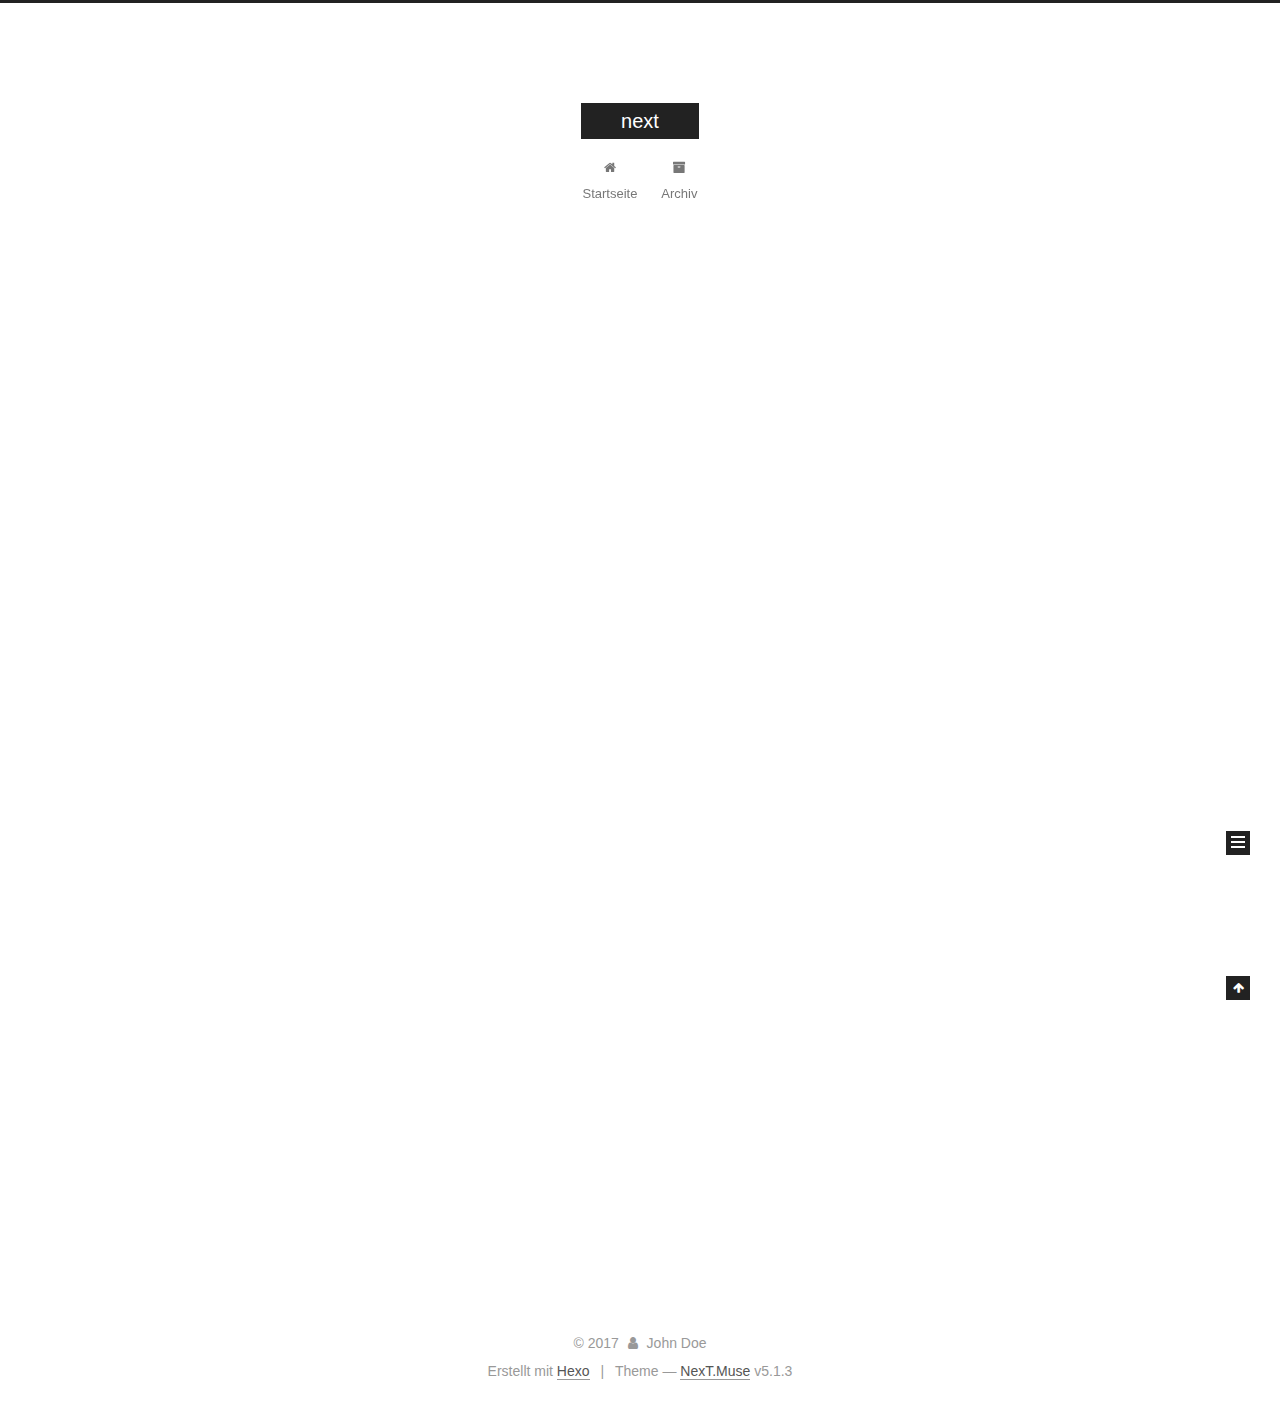
==== index.html @ 778b753e "Site updated: 2017-12-28 09:31:04" ====
<!DOCTYPE html>



  


<html class="theme-next muse use-motion" lang="">
<head>
  <meta charset="UTF-8"/>
<meta http-equiv="X-UA-Compatible" content="IE=edge" />
<meta name="viewport" content="width=device-width, initial-scale=1, maximum-scale=1"/>
<meta name="theme-color" content="#222">









<meta http-equiv="Cache-Control" content="no-transform" />
<meta http-equiv="Cache-Control" content="no-siteapp" />
















  
  
  <link href="/lib/fancybox/source/jquery.fancybox.css?v=2.1.5" rel="stylesheet" type="text/css" />







<link href="/lib/font-awesome/css/font-awesome.min.css?v=4.6.2" rel="stylesheet" type="text/css" />

<link href="/css/main.css?v=5.1.3" rel="stylesheet" type="text/css" />


  <link rel="apple-touch-icon" sizes="180x180" href="/images/apple-touch-icon-next.png?v=5.1.3">


  <link rel="icon" type="image/png" sizes="32x32" href="/images/favicon-32x32-next.png?v=5.1.3">


  <link rel="icon" type="image/png" sizes="16x16" href="/images/favicon-16x16-next.png?v=5.1.3">


  <link rel="mask-icon" href="/images/logo.svg?v=5.1.3" color="#222">





  <meta name="keywords" content="Hexo, NexT" />










<meta property="og:type" content="website">
<meta property="og:title" content="next">
<meta property="og:url" content="http://yoursite.com/index.html">
<meta property="og:site_name" content="next">
<meta name="twitter:card" content="summary">
<meta name="twitter:title" content="next">



<script type="text/javascript" id="hexo.configurations">
  var NexT = window.NexT || {};
  var CONFIG = {
    root: '/',
    scheme: 'Muse',
    version: '5.1.3',
    sidebar: {"position":"left","display":"post","offset":12,"b2t":false,"scrollpercent":false,"onmobile":false},
    fancybox: true,
    tabs: true,
    motion: {"enable":true,"async":false,"transition":{"post_block":"fadeIn","post_header":"slideDownIn","post_body":"slideDownIn","coll_header":"slideLeftIn","sidebar":"slideUpIn"}},
    duoshuo: {
      userId: '0',
      author: 'Author'
    },
    algolia: {
      applicationID: '',
      apiKey: '',
      indexName: '',
      hits: {"per_page":10},
      labels: {"input_placeholder":"Search for Posts","hits_empty":"We didn't find any results for the search: ${query}","hits_stats":"${hits} results found in ${time} ms"}
    }
  };
</script>



  <link rel="canonical" href="http://yoursite.com/"/>





  <title>next</title>
  








</head>

<body itemscope itemtype="http://schema.org/WebPage" lang="">

  
  
    
  

  <div class="container sidebar-position-left 
  page-home">
    <div class="headband"></div>

    <header id="header" class="header" itemscope itemtype="http://schema.org/WPHeader">
      <div class="header-inner"><div class="site-brand-wrapper">
  <div class="site-meta ">
    

    <div class="custom-logo-site-title">
      <a href="/"  class="brand" rel="start">
        <span class="logo-line-before"><i></i></span>
        <span class="site-title">next</span>
        <span class="logo-line-after"><i></i></span>
      </a>
    </div>
      
        <p class="site-subtitle"></p>
      
  </div>

  <div class="site-nav-toggle">
    <button>
      <span class="btn-bar"></span>
      <span class="btn-bar"></span>
      <span class="btn-bar"></span>
    </button>
  </div>
</div>

<nav class="site-nav">
  

  
    <ul id="menu" class="menu">
      
        
        <li class="menu-item menu-item-home">
          <a href="/" rel="section">
            
              <i class="menu-item-icon fa fa-fw fa-home"></i> <br />
            
            Startseite
          </a>
        </li>
      
        
        <li class="menu-item menu-item-archives">
          <a href="/archives/" rel="section">
            
              <i class="menu-item-icon fa fa-fw fa-archive"></i> <br />
            
            Archiv
          </a>
        </li>
      

      
    </ul>
  

  
</nav>



 </div>
    </header>

    <main id="main" class="main">
      <div class="main-inner">
        <div class="content-wrap">
          <div id="content" class="content">
            
  <section id="posts" class="posts-expand">
    
      

  

  
  
  

  <article class="post post-type-normal" itemscope itemtype="http://schema.org/Article">
  
  
  
  <div class="post-block">
    <link itemprop="mainEntityOfPage" href="http://yoursite.com/2017/12/27/hello-world/">

    <span hidden itemprop="author" itemscope itemtype="http://schema.org/Person">
      <meta itemprop="name" content="John Doe">
      <meta itemprop="description" content="">
      <meta itemprop="image" content="/images/avatar.gif">
    </span>

    <span hidden itemprop="publisher" itemscope itemtype="http://schema.org/Organization">
      <meta itemprop="name" content="next">
    </span>

    
      <header class="post-header">

        
        
          <h1 class="post-title" itemprop="name headline">
                
                <a class="post-title-link" href="/2017/12/27/hello-world/" itemprop="url">Hello World</a></h1>
        

        <div class="post-meta">
          <span class="post-time">
            
              <span class="post-meta-item-icon">
                <i class="fa fa-calendar-o"></i>
              </span>
              
                <span class="post-meta-item-text">Veröffentlicht am</span>
              
              <time title="Post created" itemprop="dateCreated datePublished" datetime="2017-12-27T21:03:46+08:00">
                2017-12-27
              </time>
            

            

            
          </span>

          

          
            
          

          
          

          

          

          

        </div>
      </header>
    

    
    
    
    <div class="post-body" itemprop="articleBody">

      
      

      
        
          
            <p>Welcome to <a href="https://hexo.io/" target="_blank" rel="noopener">Hexo</a>! This is your very first post. Check <a href="https://hexo.io/docs/" target="_blank" rel="noopener">documentation</a> for more info. If you get any problems when using Hexo, you can find the answer in <a href="https://hexo.io/docs/troubleshooting.html" target="_blank" rel="noopener">troubleshooting</a> or you can ask me on <a href="https://github.com/hexojs/hexo/issues" target="_blank" rel="noopener">GitHub</a>.</p>
<h2 id="Quick-Start"><a href="#Quick-Start" class="headerlink" title="Quick Start"></a>Quick Start</h2><h3 id="Create-a-new-post"><a href="#Create-a-new-post" class="headerlink" title="Create a new post"></a>Create a new post</h3><figure class="highlight bash"><table><tr><td class="gutter"><pre><span class="line">1</span><br></pre></td><td class="code"><pre><span class="line">$ hexo new <span class="string">"My New Post"</span></span><br></pre></td></tr></table></figure>
<p>More info: <a href="https://hexo.io/docs/writing.html" target="_blank" rel="noopener">Writing</a></p>
<h3 id="Run-server"><a href="#Run-server" class="headerlink" title="Run server"></a>Run server</h3><figure class="highlight bash"><table><tr><td class="gutter"><pre><span class="line">1</span><br></pre></td><td class="code"><pre><span class="line">$ hexo server</span><br></pre></td></tr></table></figure>
<p>More info: <a href="https://hexo.io/docs/server.html" target="_blank" rel="noopener">Server</a></p>
<h3 id="Generate-static-files"><a href="#Generate-static-files" class="headerlink" title="Generate static files"></a>Generate static files</h3><figure class="highlight bash"><table><tr><td class="gutter"><pre><span class="line">1</span><br></pre></td><td class="code"><pre><span class="line">$ hexo generate</span><br></pre></td></tr></table></figure>
<p>More info: <a href="https://hexo.io/docs/generating.html" target="_blank" rel="noopener">Generating</a></p>
<h3 id="Deploy-to-remote-sites"><a href="#Deploy-to-remote-sites" class="headerlink" title="Deploy to remote sites"></a>Deploy to remote sites</h3><figure class="highlight bash"><table><tr><td class="gutter"><pre><span class="line">1</span><br></pre></td><td class="code"><pre><span class="line">$ hexo deploy</span><br></pre></td></tr></table></figure>
<p>More info: <a href="https://hexo.io/docs/deployment.html" target="_blank" rel="noopener">Deployment</a></p>

          
        
      
    </div>
    
    
    

    

    

    

    <footer class="post-footer">
      

      

      

      
      
        <div class="post-eof"></div>
      
    </footer>
  </div>
  
  
  
  </article>


    
  </section>

  


          </div>
          


          

        </div>
        
          
  
  <div class="sidebar-toggle">
    <div class="sidebar-toggle-line-wrap">
      <span class="sidebar-toggle-line sidebar-toggle-line-first"></span>
      <span class="sidebar-toggle-line sidebar-toggle-line-middle"></span>
      <span class="sidebar-toggle-line sidebar-toggle-line-last"></span>
    </div>
  </div>

  <aside id="sidebar" class="sidebar">
    
    <div class="sidebar-inner">

      

      

      <section class="site-overview-wrap sidebar-panel sidebar-panel-active">
        <div class="site-overview">
          <div class="site-author motion-element" itemprop="author" itemscope itemtype="http://schema.org/Person">
            
              <p class="site-author-name" itemprop="name">John Doe</p>
              <p class="site-description motion-element" itemprop="description"></p>
          </div>

          <nav class="site-state motion-element">

            
              <div class="site-state-item site-state-posts">
              
                <a href="/archives/">
              
                  <span class="site-state-item-count">1</span>
                  <span class="site-state-item-name">Artikel</span>
                </a>
              </div>
            

            

            

          </nav>

          

          <div class="links-of-author motion-element">
            
          </div>

          
          

          
          

          

        </div>
      </section>

      

      

    </div>
  </aside>


        
      </div>
    </main>

    <footer id="footer" class="footer">
      <div class="footer-inner">
        <div class="copyright">&copy; <span itemprop="copyrightYear">2017</span>
  <span class="with-love">
    <i class="fa fa-user"></i>
  </span>
  <span class="author" itemprop="copyrightHolder">John Doe</span>

  
</div>


  <div class="powered-by">Erstellt mit  <a class="theme-link" target="_blank" href="https://hexo.io">Hexo</a></div>



  <span class="post-meta-divider">|</span>



  <div class="theme-info">Theme &mdash; <a class="theme-link" target="_blank" href="https://github.com/iissnan/hexo-theme-next">NexT.Muse</a> v5.1.3</div>




        







        
      </div>
    </footer>

    
      <div class="back-to-top">
        <i class="fa fa-arrow-up"></i>
        
      </div>
    

    

  </div>

  

<script type="text/javascript">
  if (Object.prototype.toString.call(window.Promise) !== '[object Function]') {
    window.Promise = null;
  }
</script>









  












  
  
    <script type="text/javascript" src="/lib/jquery/index.js?v=2.1.3"></script>
  

  
  
    <script type="text/javascript" src="/lib/fastclick/lib/fastclick.min.js?v=1.0.6"></script>
  

  
  
    <script type="text/javascript" src="/lib/jquery_lazyload/jquery.lazyload.js?v=1.9.7"></script>
  

  
  
    <script type="text/javascript" src="/lib/velocity/velocity.min.js?v=1.2.1"></script>
  

  
  
    <script type="text/javascript" src="/lib/velocity/velocity.ui.min.js?v=1.2.1"></script>
  

  
  
    <script type="text/javascript" src="/lib/fancybox/source/jquery.fancybox.pack.js?v=2.1.5"></script>
  


  


  <script type="text/javascript" src="/js/src/utils.js?v=5.1.3"></script>

  <script type="text/javascript" src="/js/src/motion.js?v=5.1.3"></script>



  
  

  

  


  <script type="text/javascript" src="/js/src/bootstrap.js?v=5.1.3"></script>



  


  




	





  





  












  





  

  

  

  
  

  

  

  

</body>
</html>
---- css/main.css ----
/* normalize.css v3.0.2 | MIT License | git.io/normalize */
html {
  font-family: sans-serif; /* 1 */
  -ms-text-size-adjust: 100%; /* 2 */
  -webkit-text-size-adjust: 100%; /* 2 */
}
body {
  margin: 0;
}
article,
aside,
details,
figcaption,
figure,
footer,
header,
hgroup,
main,
menu,
nav,
section,
summary {
  display: block;
}
audio,
canvas,
progress,
video {
  display: inline-block; /* 1 */
  vertical-align: baseline; /* 2 */
}
audio:not([controls]) {
  display: none;
  height: 0;
}
[hidden],
template {
  display: none;
}
a {
  background-color: transparent;
}
a:active,
a:hover {
  outline: 0;
}
abbr[title] {
  border-bottom: 1px dotted;
}
b,
strong {
  font-weight: bold;
}
dfn {
  font-style: italic;
}
h1 {
  font-size: 2em;
  margin: 0.67em 0;
}
mark {
  background: #ff0;
  color: #000;
}
small {
  font-size: 80%;
}
sub,
sup {
  font-size: 75%;
  line-height: 0;
  position: relative;
  vertical-align: baseline;
}
sup {
  top: -0.5em;
}
sub {
  bottom: -0.25em;
}
img {
  border: 0;
}
svg:not(:root) {
  overflow: hidden;
}
figure {
  margin: 1em 40px;
}
hr {
  -moz-box-sizing: content-box;
  box-sizing: content-box;
  height: 0;
}
pre {
  overflow: auto;
}
code,
kbd,
pre,
samp {
  font-family: monospace, monospace;
  font-size: 1em;
}
button,
input,
optgroup,
select,
textarea {
  color: inherit; /* 1 */
  font: inherit; /* 2 */
  margin: 0; /* 3 */
}
button {
  overflow: visible;
}
button,
select {
  text-transform: none;
}
button,
html input[type="button"],
input[type="reset"],
input[type="submit"] {
  -webkit-appearance: button; /* 2 */
  cursor: pointer; /* 3 */
}
button[disabled],
html input[disabled] {
  cursor: default;
}
button::-moz-focus-inner,
input::-moz-focus-inner {
  border: 0;
  padding: 0;
}
input {
  line-height: normal;
}
input[type="checkbox"],
input[type="radio"] {
  box-sizing: border-box; /* 1 */
  padding: 0; /* 2 */
}
input[type="number"]::-webkit-inner-spin-button,
input[type="number"]::-webkit-outer-spin-button {
  height: auto;
}
input[type="search"] {
  -webkit-appearance: textfield; /* 1 */
  -moz-box-sizing: content-box;
  -webkit-box-sizing: content-box; /* 2 */
  box-sizing: content-box;
}
input[type="search"]::-webkit-search-cancel-button,
input[type="search"]::-webkit-search-decoration {
  -webkit-appearance: none;
}
fieldset {
  border: 1px solid #c0c0c0;
  margin: 0 2px;
  padding: 0.35em 0.625em 0.75em;
}
legend {
  border: 0; /* 1 */
  padding: 0; /* 2 */
}
textarea {
  overflow: auto;
}
optgroup {
  font-weight: bold;
}
table {
  border-collapse: collapse;
  border-spacing: 0;
}
td,
th {
  padding: 0;
}
::selection {
  background: #262a30;
  color: #fff;
}
body {
  position: relative;
  font-family: 'Lato', "PingFang SC", "Microsoft YaHei", sans-serif;
  font-size: 14px;
  line-height: 2;
  color: #555;
  background: #fff;
}
@media (max-width: 767px) {
  body {
    padding-right: 0 !important;
  }
}
@media (min-width: 768px) and (max-width: 991px) {
  body {
    padding-right: 0 !important;
  }
}
@media (min-width: 1600px) {
  body {
    font-size: 16px;
  }
}
h1,
h2,
h3,
h4,
h5,
h6 {
  margin: 0;
  padding: 0;
  font-weight: bold;
  line-height: 1.5;
  font-family: 'Lato', "PingFang SC", "Microsoft YaHei", sans-serif;
}
h2,
h3,
h4,
h5,
h6 {
  margin: 20px 0 15px;
}
h1 {
  font-size: 22px;
}
@media (max-width: 767px) {
  h1 {
    font-size: 18px;
  }
}
h2 {
  font-size: 20px;
}
@media (max-width: 767px) {
  h2 {
    font-size: 16px;
  }
}
h3 {
  font-size: 18px;
}
@media (max-width: 767px) {
  h3 {
    font-size: 14px;
  }
}
h4 {
  font-size: 16px;
}
@media (max-width: 767px) {
  h4 {
    font-size: 12px;
  }
}
h5 {
  font-size: 14px;
}
@media (max-width: 767px) {
  h5 {
    font-size: 10px;
  }
}
h6 {
  font-size: 12px;
}
@media (max-width: 767px) {
  h6 {
    font-size: 8px;
  }
}
p {
  margin: 0 0 20px 0;
}
a {
  color: #555;
  text-decoration: none;
  outline: none;
  border-bottom: 1px solid #999;
  word-wrap: break-word;
}
a:hover {
  color: #222;
  border-bottom-color: #222;
}
blockquote {
  margin: 0;
  padding: 0;
}
img {
  display: block;
  margin: auto;
  max-width: 100%;
  height: auto;
}
hr {
  margin: 40px 0;
  height: 3px;
  border: none;
  background-color: #ddd;
  background-image: repeating-linear-gradient(-45deg, #fff, #fff 4px, transparent 4px, transparent 8px);
}
blockquote {
  padding: 0 15px;
  color: #666;
  border-left: 4px solid #ddd;
}
blockquote cite::before {
  content: "-";
  padding: 0 5px;
}
dt {
  font-weight: 700;
}
dd {
  margin: 0;
  padding: 0;
}
kbd {
  border: 1px solid #ccc;
  border-radius: 0.2em;
  box-shadow: 0.1em 0.1em 0.2em rgba(0,0,0,0.1);
  background-color: #f9f9f9;
  font-family: inherit;
  background-image: -webkit-linear-gradient(top, #eee, #fff, #eee);
  padding: 0.1em 0.3em;
  white-space: nowrap;
}
.text-left {
  text-align: left;
}
.text-center {
  text-align: center;
}
.text-right {
  text-align: right;
}
.text-justify {
  text-align: justify;
}
.text-nowrap {
  white-space: nowrap;
}
.text-lowercase {
  text-transform: lowercase;
}
.text-uppercase {
  text-transform: uppercase;
}
.text-capitalize {
  text-transform: capitalize;
}
.center-block {
  display: block;
  margin-left: auto;
  margin-right: auto;
}
.clearfix:before,
.clearfix:after {
  content: " ";
  display: table;
}
.clearfix:after {
  clear: both;
}
.pullquote {
  width: 45%;
}
.pullquote.left {
  float: left;
  margin-left: 5px;
  margin-right: 10px;
}
.pullquote.right {
  float: right;
  margin-left: 10px;
  margin-right: 5px;
}
.affix.affix.affix {
  position: fixed;
}
.translation {
  margin-top: -20px;
  font-size: 14px;
  color: #999;
}
.scrollbar-measure {
  width: 100px;
  height: 100px;
  overflow: scroll;
  position: absolute;
  top: -9999px;
}
.use-motion .motion-element {
  opacity: 0;
}
table {
  margin: 20px 0;
  width: 100%;
  border-collapse: collapse;
  border-spacing: 0;
  border: 1px solid #ddd;
  font-size: 14px;
  table-layout: fixed;
  word-wrap: break-all;
}
table>tbody>tr:nth-of-type(odd) {
  background-color: #f9f9f9;
}
table>tbody>tr:hover {
  background-color: #f5f5f5;
}
caption,
th,
td {
  padding: 8px;
  text-align: left;
  vertical-align: middle;
  font-weight: normal;
}
th,
td {
  border-bottom: 3px solid #ddd;
  border-right: 1px solid #eee;
}
th {
  padding-bottom: 10px;
  font-weight: 700;
}
td {
  border-bottom-width: 1px;
}
html,
body {
  height: 100%;
}
.container {
  position: relative;
  min-height: 100%;
}
.header-inner {
  margin: 0 auto;
  padding: 100px 0 70px;
  width: 700px;
}
@media (min-width: 1600px) {
  .container .header-inner {
    width: 900px;
  }
}
.main {
  padding-bottom: 150px;
}
.main-inner {
  margin: 0 auto;
  width: 700px;
}
@media (min-width: 1600px) {
  .container .main-inner {
    width: 900px;
  }
}
.footer {
  position: absolute;
  left: 0;
  bottom: 0;
  width: 100%;
  min-height: 50px;
}
.footer-inner {
  box-sizing: border-box;
  margin: 20px auto;
  width: 700px;
}
@media (min-width: 1600px) {
  .container .footer-inner {
    width: 900px;
  }
}
pre,
.highlight {
  overflow: auto;
  margin: 20px 0;
  padding: 0;
  font-size: 13px;
  color: #4d4d4c;
  background: #f7f7f7;
  line-height: 1.6;
}
pre,
code {
  font-family: consolas, Menlo, "PingFang SC", "Microsoft YaHei", monospace;
}
code {
  padding: 2px 4px;
  word-wrap: break-word;
  color: #555;
  background: #eee;
  border-radius: 3px;
  font-size: 13px;
}
pre {
  padding: 10px;
}
pre code {
  padding: 0;
  color: #4d4d4c;
  background: none;
  text-shadow: none;
}
.highlight {
  border-radius: 1px;
}
.highlight pre {
  border: none;
  margin: 0;
  padding: 10px 0;
}
.highlight table {
  margin: 0;
  width: auto;
  border: none;
}
.highlight td {
  border: none;
  padding: 0;
}
.highlight figcaption {
  font-size: 1em;
  color: #4d4d4c;
  line-height: 1em;
  margin-bottom: 1em;
}
.highlight figcaption:before,
.highlight figcaption:after {
  content: " ";
  display: table;
}
.highlight figcaption:after {
  clear: both;
}
.highlight figcaption a {
  float: right;
  color: #4d4d4c;
}
.highlight figcaption a:hover {
  border-bottom-color: #4d4d4c;
}
.highlight .gutter pre {
  padding-left: 10px;
  padding-right: 10px;
  color: #869194;
  text-align: right;
  background-color: #eff2f3;
}
.highlight .code pre {
  width: 100%;
  padding-left: 10px;
  padding-right: 10px;
  background-color: #f7f7f7;
}
.highlight .line {
  height: 20px;
}
.gutter {
  -webkit-user-select: none;
  -moz-user-select: none;
  -ms-user-select: none;
  user-select: none;
}
.gist table {
  width: auto;
}
.gist table td {
  border: none;
}
pre .deletion {
  background: #fdd;
}
pre .addition {
  background: #dfd;
}
pre .meta {
  color: #8959a8;
}
pre .comment {
  color: #8e908c;
}
pre .variable,
pre .attribute,
pre .tag,
pre .regexp,
pre .ruby .constant,
pre .xml .tag .title,
pre .xml .pi,
pre .xml .doctype,
pre .html .doctype,
pre .css .id,
pre .css .class,
pre .css .pseudo {
  color: #c82829;
}
pre .number,
pre .preprocessor,
pre .built_in,
pre .literal,
pre .params,
pre .constant,
pre .command {
  color: #f5871f;
}
pre .ruby .class .title,
pre .css .rules .attribute,
pre .string,
pre .value,
pre .inheritance,
pre .header,
pre .ruby .symbol,
pre .xml .cdata,
pre .special,
pre .number,
pre .formula {
  color: #718c00;
}
pre .title,
pre .css .hexcolor {
  color: #3e999f;
}
pre .function,
pre .python .decorator,
pre .python .title,
pre .ruby .function .title,
pre .ruby .title .keyword,
pre .perl .sub,
pre .javascript .title,
pre .coffeescript .title {
  color: #4271ae;
}
pre .keyword,
pre .javascript .function {
  color: #8959a8;
}
.full-image.full-image.full-image {
  border: none;
  max-width: 100%;
  width: auto;
  margin: 20px auto;
}
@media (min-width: 992px) {
  .full-image.full-image.full-image {
    max-width: none;
    width: 110%;
    margin: 25px -5%;
  }
}
.blockquote-center,
.page-home .post-type-quote blockquote,
.page-post-detail .post-type-quote blockquote {
  position: relative;
  margin: 40px 0;
  padding: 0;
  border-left: none;
  text-align: center;
}
.blockquote-center::before,
.page-home .post-type-quote blockquote::before,
.page-post-detail .post-type-quote blockquote::before,
.blockquote-center::after,
.page-home .post-type-quote blockquote::after,
.page-post-detail .post-type-quote blockquote::after {
  position: absolute;
  content: ' ';
  display: block;
  width: 100%;
  height: 24px;
  opacity: 0.2;
  background-repeat: no-repeat;
  background-position: 0 -6px;
  background-size: 22px 22px;
}
.blockquote-center::before,
.page-home .post-type-quote blockquote::before,
.page-post-detail .post-type-quote blockquote::before {
  top: -20px;
  background-image: url("../images/quote-l.svg");
  border-top: 1px solid #ccc;
}
.blockquote-center::after,
.page-home .post-type-quote blockquote::after,
.page-post-detail .post-type-quote blockquote::after {
  bottom: -20px;
  background-image: url("../images/quote-r.svg");
  border-bottom: 1px solid #ccc;
  background-position: 100% 8px;
}
.blockquote-center p,
.page-home .post-type-quote blockquote p,
.page-post-detail .post-type-quote blockquote p,
.blockquote-center div,
.page-home .post-type-quote blockquote div,
.page-post-detail .post-type-quote blockquote div {
  text-align: center;
}
.post .post-body .group-picture img {
  box-sizing: border-box;
  padding: 0 3px;
  border: none;
}
.post .group-picture-row {
  overflow: hidden;
  margin-top: 6px;
}
.post .group-picture-row:first-child {
  margin-top: 0;
}
.post .group-picture-column {
  float: left;
}
.page-post-detail .post-body .group-picture-column {
  float: none;
  margin-top: 10px;
  width: auto !important;
}
.page-post-detail .post-body .group-picture-column img {
  margin: 0 auto;
}
.page-archive .group-picture-container {
  overflow: hidden;
}
.page-archive .group-picture-row {
  float: left;
}
.page-archive .group-picture-row:first-child {
  margin-top: 6px;
}
.page-archive .group-picture-column {
  max-width: 150px;
  max-height: 150px;
}
.post-body .note {
  position: relative;
  padding: 15px;
  margin-bottom: 20px;
  border: 1px solid #eee;
  border-left-width: 5px;
  border-radius: 3px;
}
.post-body .note h2,
.post-body .note h3,
.post-body .note h4,
.post-body .note h5,
.post-body .note h6 {
  margin-top: 0;
  margin-bottom: 0;
  border-bottom: initial;
  padding-top: 0 !important;
}
.post-body .note p:first-child,
.post-body .note ul:first-child,
.post-body .note ol:first-child,
.post-body .note table:first-child,
.post-body .note pre:first-child,
.post-body .note blockquote:first-child {
  margin-top: 0;
}
.post-body .note p:last-child,
.post-body .note ul:last-child,
.post-body .note ol:last-child,
.post-body .note table:last-child,
.post-body .note pre:last-child,
.post-body .note blockquote:last-child {
  margin-bottom: 0;
}
.post-body .note.default {
  border-left-color: #777;
}
.post-body .note.default h2,
.post-body .note.default h3,
.post-body .note.default h4,
.post-body .note.default h5,
.post-body .note.default h6 {
  color: #777;
}
.post-body .note.primary {
  border-left-color: #6f42c1;
}
.post-body .note.primary h2,
.post-body .note.primary h3,
.post-body .note.primary h4,
.post-body .note.primary h5,
.post-body .note.primary h6 {
  color: #6f42c1;
}
.post-body .note.info {
  border-left-color: #428bca;
}
.post-body .note.info h2,
.post-body .note.info h3,
.post-body .note.info h4,
.post-body .note.info h5,
.post-body .note.info h6 {
  color: #428bca;
}
.post-body .note.success {
  border-left-color: #5cb85c;
}
.post-body .note.success h2,
.post-body .note.success h3,
.post-body .note.success h4,
.post-body .note.success h5,
.post-body .note.success h6 {
  color: #5cb85c;
}
.post-body .note.warning {
  border-left-color: #f0ad4e;
}
.post-body .note.warning h2,
.post-body .note.warning h3,
.post-body .note.warning h4,
.post-body .note.warning h5,
.post-body .note.warning h6 {
  color: #f0ad4e;
}
.post-body .note.danger {
  border-left-color: #d9534f;
}
.post-body .note.danger h2,
.post-body .note.danger h3,
.post-body .note.danger h4,
.post-body .note.danger h5,
.post-body .note.danger h6 {
  color: #d9534f;
}
.post-body .label {
  display: inline;
  padding: 0 2px;
  white-space: nowrap;
}
.post-body .label.default {
  background-color: #f0f0f0;
}
.post-body .label.primary {
  background-color: #efe6f7;
}
.post-body .label.info {
  background-color: #e5f2f8;
}
.post-body .label.success {
  background-color: #e7f4e9;
}
.post-body .label.warning {
  background-color: #fcf6e1;
}
.post-body .label.danger {
  background-color: #fae8eb;
}
.post-body .tabs {
  position: relative;
  display: block;
  margin-bottom: 20px;
  padding-top: 10px;
}
.post-body .tabs ul.nav-tabs {
  margin: 0;
  padding: 0;
  display: flex;
  margin-bottom: -1px;
}
@media (max-width: 413px) {
  .post-body .tabs ul.nav-tabs {
    display: block;
    margin-bottom: 5px;
  }
}
.post-body .tabs ul.nav-tabs li.tab {
  list-style-type: none !important;
  margin: 0 0.25em 0 0;
  border-top: 3px solid transparent;
  border-left: 1px solid transparent;
  border-right: 1px solid transparent;
}
@media (max-width: 413px) {
  .post-body .tabs ul.nav-tabs li.tab {
    margin: initial;
    border-top: 1px solid transparent;
    border-left: 3px solid transparent;
    border-right: 1px solid transparent;
    border-bottom: 1px solid transparent;
  }
}
.post-body .tabs ul.nav-tabs li.tab a {
  outline: 0;
  border-bottom: initial;
  display: block;
  line-height: 1.8em;
  padding: 0.25em 0.75em;
  transition-duration: 0.2s;
  transition-timing-function: ease-out;
  transition-delay: 0s;
}
.post-body .tabs ul.nav-tabs li.tab a i {
  width: 1.285714285714286em;
}
.post-body .tabs ul.nav-tabs li.tab.active {
  border-top: 3px solid #fc6423;
  border-left: 1px solid #ddd;
  border-right: 1px solid #ddd;
  background-color: #fff;
}
@media (max-width: 413px) {
  .post-body .tabs ul.nav-tabs li.tab.active {
    border-top: 1px solid #ddd;
    border-left: 3px solid #fc6423;
    border-right: 1px solid #ddd;
    border-bottom: 1px solid #ddd;
  }
}
.post-body .tabs ul.nav-tabs li.tab.active a {
  cursor: default;
  color: #555;
}
.post-body .tabs .tab-content {
  background-color: #fff;
}
.post-body .tabs .tab-content .tab-pane {
  border: 1px solid #ddd;
  padding: 20px 20px 0 20px;
}
.post-body .tabs .tab-content .tab-pane:not(.active) {
  display: none !important;
}
.post-body .tabs .tab-content .tab-pane.active {
  display: block !important;
}
.btn {
  display: inline-block;
  padding: 0 20px;
  font-size: 14px;
  color: #fff;
  background: #222;
  border: 2px solid #222;
  text-decoration: none;
  border-radius: 0;
  transition-property: background-color;
  transition-duration: 0.2s;
  transition-timing-function: ease-in-out;
  transition-delay: 0s;
  line-height: 2;
}
.btn:hover {
  border-color: #222;
  color: #222;
  background: #fff;
}
.btn +.btn {
  margin: 0 0 8px 8px;
}
.btn .fa-fw {
  width: 1.285714285714286em;
  text-align: left;
}
.btn-bar {
  display: block;
  width: 22px;
  height: 2px;
  background: #555;
  border-radius: 1px;
}
.btn-bar+.btn-bar {
  margin-top: 4px;
}
.pagination {
  margin: 120px 0 40px;
  text-align: center;
  border-top: 1px solid #eee;
}
.page-number-basic,
.pagination .prev,
.pagination .next,
.pagination .page-number,
.pagination .space {
  display: inline-block;
  position: relative;
  top: -1px;
  margin: 0 10px;
  padding: 0 11px;
}
@media (max-width: 767px) {
  .page-number-basic,
  .pagination .prev,
  .pagination .next,
  .pagination .page-number,
  .pagination .space {
    margin: 0 5px;
  }
}
.pagination .prev,
.pagination .next,
.pagination .page-number {
  border-bottom: 0;
  border-top: 1px solid #eee;
  transition-property: border-color;
  transition-duration: 0.2s;
  transition-timing-function: ease-in-out;
  transition-delay: 0s;
}
.pagination .prev:hover,
.pagination .next:hover,
.pagination .page-number:hover {
  border-top-color: #222;
}
.pagination .space {
  padding: 0;
  margin: 0;
}
.pagination .prev {
  margin-left: 0;
}
.pagination .next {
  margin-right: 0;
}
.pagination .page-number.current {
  color: #fff;
  background: #ccc;
  border-top-color: #ccc;
}
@media (max-width: 767px) {
  .pagination {
    border-top: none;
  }
  .pagination .prev,
  .pagination .next,
  .pagination .page-number {
    margin-bottom: 10px;
    border-top: 0;
    border-bottom: 1px solid #eee;
    padding: 0 10px;
  }
  .pagination .prev:hover,
  .pagination .next:hover,
  .pagination .page-number:hover {
    border-bottom-color: #222;
  }
}
.comments {
  margin: 60px 20px 0;
}
.tag-cloud {
  text-align: center;
}
.tag-cloud a {
  display: inline-block;
  margin: 10px;
}
.back-to-top {
  box-sizing: border-box;
  position: fixed;
  bottom: -100px;
  right: 30px;
  z-index: 1050;
  padding: 0 6px;
  width: 24px;
  background: #222;
  font-size: 12px;
  opacity: 1;
  color: #fff;
  cursor: pointer;
  text-align: center;
  -webkit-transform: translateZ(0);
  transition-property: bottom;
  transition-duration: 0.2s;
  transition-timing-function: ease-in-out;
  transition-delay: 0s;
}
@media (min-width: 768px) and (max-width: 991px) {
  .back-to-top {
    display: none !important;
  }
}
@media (max-width: 767px) {
  .back-to-top {
    display: none !important;
  }
}
.back-to-top.back-to-top-on {
  bottom: 19px;
}
.header {
  background: transparent;
}
.header-inner {
  position: relative;
}
.headband {
  height: 3px;
  background: #222;
}
.site-meta {
  margin: 0;
  text-align: center;
}
@media (max-width: 767px) {
  .site-meta {
    text-align: center;
  }
}
.brand {
  position: relative;
  display: inline-block;
  padding: 0 40px;
  color: #fff;
  background: #222;
  border-bottom: none;
}
.brand:hover {
  color: #fff;
}
.logo {
  display: inline-block;
  margin-right: 5px;
  line-height: 36px;
  vertical-align: top;
}
.site-title {
  display: inline-block;
  vertical-align: top;
  line-height: 36px;
  font-size: 20px;
  font-weight: normal;
  font-family: 'Lato', "PingFang SC", "Microsoft YaHei", sans-serif;
}
.site-subtitle {
  margin-top: 10px;
  font-size: 13px;
  color: #999;
}
.use-motion .brand {
  opacity: 0;
}
.use-motion .logo,
.use-motion .site-title,
.use-motion .site-subtitle {
  opacity: 0;
  position: relative;
  top: -10px;
}
.site-nav-toggle {
  display: none;
  position: absolute;
  top: 10px;
  left: 10px;
}
@media (max-width: 767px) {
  .site-nav-toggle {
    display: block;
  }
}
.site-nav-toggle button {
  margin-top: 2px;
  padding: 9px 10px;
  background: transparent;
  border: none;
}
@media (max-width: 767px) {
  .site-nav {
    display: none;
    margin: 0 -10px;
    padding: 0 10px;
    clear: both;
    border-top: 1px solid #ddd;
  }
}
@media (min-width: 768px) and (max-width: 991px) {
  .site-nav {
    display: block !important;
  }
}
@media (min-width: 992px) {
  .site-nav {
    display: block !important;
  }
}
.menu {
  margin-top: 20px;
  padding-left: 0;
  text-align: center;
}
.menu .menu-item {
  display: inline-block;
  margin: 0 10px;
  list-style: none;
}
@media screen and (max-width: 767px) {
  .menu .menu-item {
    margin-top: 10px;
  }
}
.menu .menu-item a {
  display: block;
  font-size: 13px;
  line-height: inherit;
  border-bottom: 1px solid transparent;
  transition-property: border-color;
  transition-duration: 0.2s;
  transition-timing-function: ease-in-out;
  transition-delay: 0s;
}
.menu .menu-item a:hover {
  border-bottom-color: #222;
}
.menu .menu-item .fa {
  margin-right: 5px;
}
.use-motion .menu-item {
  opacity: 0;
}
.post-body {
  font-family: 'Lato', "PingFang SC", "Microsoft YaHei", sans-serif;
}
@media (max-width: 767px) {
  .post-body {
    word-break: break-word;
  }
}
.post-body .fancybox img {
  display: block !important;
  margin: 0 auto;
  cursor: pointer;
  cursor: zoom-in;
  cursor: -webkit-zoom-in;
}
.post-body .image-caption,
.post-body .figure .caption {
  margin: -20px auto 15px;
  text-align: center;
  font-size: 14px;
  color: #999;
  font-weight: bold;
  line-height: 1;
}
.post-sticky-flag {
  display: inline-block;
  font-size: 16px;
  -ms-transform: rotate(30deg);
  -webkit-transform: rotate(30deg);
  -moz-transform: rotate(30deg);
  -ms-transform: rotate(30deg);
  -o-transform: rotate(30deg);
  transform: rotate(30deg);
}
.use-motion .post-block,
.use-motion .pagination,
.use-motion .comments {
  opacity: 0;
}
.use-motion .post-header {
  opacity: 0;
}
.use-motion .post-body {
  opacity: 0;
}
.use-motion .collection-title {
  opacity: 0;
}
.posts-expand {
  padding-top: 40px;
}
@media (max-width: 767px) {
  .posts-expand {
    margin: 0 20px;
  }
  .post-body pre .gutter pre {
    padding-right: 10px;
  }
  .post-body .highlight {
    margin-left: 0px;
    margin-right: 0px;
    padding: 0;
  }
  .post-body .highlight .gutter pre {
    padding-right: 10px;
  }
}
@media (min-width: 992px) {
  .posts-expand .post-body {
    text-align: justify;
  }
}
.posts-expand .post-body h2,
.posts-expand .post-body h3,
.posts-expand .post-body h4,
.posts-expand .post-body h5,
.posts-expand .post-body h6 {
  padding-top: 10px;
}
.posts-expand .post-body h2 .header-anchor,
.posts-expand .post-body h3 .header-anchor,
.posts-expand .post-body h4 .header-anchor,
.posts-expand .post-body h5 .header-anchor,
.posts-expand .post-body h6 .header-anchor {
  float: right;
  margin-left: 10px;
  color: #ccc;
  border-bottom-style: none;
  visibility: hidden;
}
.posts-expand .post-body h2 .header-anchor:hover,
.posts-expand .post-body h3 .header-anchor:hover,
.posts-expand .post-body h4 .header-anchor:hover,
.posts-expand .post-body h5 .header-anchor:hover,
.posts-expand .post-body h6 .header-anchor:hover {
  color: inherit;
}
.posts-expand .post-body h2:hover .header-anchor,
.posts-expand .post-body h3:hover .header-anchor,
.posts-expand .post-body h4:hover .header-anchor,
.posts-expand .post-body h5:hover .header-anchor,
.posts-expand .post-body h6:hover .header-anchor {
  visibility: visible;
}
.posts-expand .post-body ul li {
  list-style: circle;
}
.posts-expand .post-body img {
  box-sizing: border-box;
  margin: auto;
  padding: 3px;
  border: 1px solid #ddd;
}
.posts-expand .post-body .fancybox img {
  margin: 0 auto 25px;
}
@media (max-width: 767px) {
  .posts-collapse {
    margin: 0 20px;
  }
  .posts-collapse .post-title,
  .posts-collapse .post-meta {
    display: block;
    width: auto;
    text-align: left;
  }
}
.posts-collapse {
  position: relative;
  z-index: 1010;
  margin-left: 55px;
}
.posts-collapse::after {
  content: " ";
  position: absolute;
  top: 20px;
  left: 0;
  margin-left: -2px;
  width: 4px;
  height: 100%;
  background: #f5f5f5;
  z-index: -1;
}
@media (max-width: 767px) {
  .posts-collapse {
    margin: 0 20px;
  }
}
.posts-collapse .collection-title {
  position: relative;
  margin: 60px 0;
}
.posts-collapse .collection-title h1,
.posts-collapse .collection-title h2 {
  margin-left: 20px;
}
.posts-collapse .collection-title small {
  color: #bbb;
  margin-left: 5px;
}
.posts-collapse .collection-title::before {
  content: " ";
  position: absolute;
  left: 0;
  top: 50%;
  margin-left: -4px;
  margin-top: -4px;
  width: 8px;
  height: 8px;
  background: #bbb;
  border-radius: 50%;
}
.posts-collapse .post {
  margin: 30px 0;
}
.posts-collapse .post-header {
  position: relative;
  transition-duration: 0.2s;
  transition-timing-function: ease-in-out;
  transition-delay: 0s;
  transition-property: border;
  border-bottom: 1px dashed #ccc;
}
.posts-collapse .post-header::before {
  content: " ";
  position: absolute;
  left: 0;
  top: 12px;
  width: 6px;
  height: 6px;
  margin-left: -4px;
  background: #bbb;
  border-radius: 50%;
  border: 1px solid #fff;
  transition-duration: 0.2s;
  transition-timing-function: ease-in-out;
  transition-delay: 0s;
  transition-property: background;
}
.posts-collapse .post-header:hover {
  border-bottom-color: #666;
}
.posts-collapse .post-header:hover::before {
  background: #222;
}
.posts-collapse .post-meta {
  position: absolute;
  font-size: 12px;
  left: 20px;
  top: 5px;
}
.posts-collapse .post-comments-count {
  display: none;
}
.posts-collapse .post-title {
  margin-left: 60px;
  font-size: 16px;
  font-weight: normal;
  line-height: inherit;
}
.posts-collapse .post-title::after {
  margin-left: 3px;
  opacity: 0.6;
}
.posts-collapse .post-title a {
  color: #666;
  border-bottom: none;
}
.page-home .post-type-quote .post-header,
.page-post-detail .post-type-quote .post-header,
.page-home .post-type-quote .post-tags,
.page-post-detail .post-type-quote .post-tags {
  display: none;
}
.posts-expand .post-title {
  text-align: center;
  word-break: break-word;
  font-weight: 400;
}
.posts-expand .post-title-link {
  display: inline-block;
  position: relative;
  color: #555;
  border-bottom: none;
  line-height: 1.2;
  vertical-align: top;
}
.posts-expand .post-title-link::before {
  content: "";
  position: absolute;
  width: 100%;
  height: 2px;
  bottom: 0;
  left: 0;
  background-color: #000;
  visibility: hidden;
  -webkit-transform: scaleX(0);
  -moz-transform: scaleX(0);
  -ms-transform: scaleX(0);
  -o-transform: scaleX(0);
  transform: scaleX(0);
  transition-duration: 0.2s;
  transition-timing-function: ease-in-out;
  transition-delay: 0s;
}
.posts-expand .post-title-link:hover::before {
  visibility: visible;
  -webkit-transform: scaleX(1);
  -moz-transform: scaleX(1);
  -ms-transform: scaleX(1);
  -o-transform: scaleX(1);
  transform: scaleX(1);
}
.posts-expand .post-title-link .fa {
  font-size: 16px;
}
.posts-expand .post-meta {
  margin: 3px 0 60px 0;
  color: #999;
  font-family: 'Lato', "PingFang SC", "Microsoft YaHei", sans-serif;
  font-size: 12px;
  text-align: center;
}
.posts-expand .post-meta .post-category-list {
  display: inline-block;
  margin: 0;
  padding: 3px;
}
.posts-expand .post-meta .post-category-list-link {
  color: #999;
}
.posts-expand .post-meta .post-description {
  font-size: 14px;
  margin-top: 2px;
}
.post-meta-divider {
  margin: 0 0.5em;
}
.post-meta-item-icon {
  margin-right: 3px;
}
@media (min-width: 768px) and (max-width: 991px) {
  .post-meta-item-icon {
    display: inline-block;
  }
}
@media (max-width: 767px) {
  .post-meta-item-icon {
    display: inline-block;
  }
}
@media (min-width: 768px) and (max-width: 991px) {
  .post-meta-item-text {
    display: none;
  }
}
@media (max-width: 767px) {
  .post-meta-item-text {
    display: none;
  }
}
@media (max-width: 767px) {
  .posts-expand .post-comments-count {
    display: none;
  }
}
.post-button {
  margin-top: 40px;
}
.posts-expand .post-tags {
  margin-top: 40px;
  text-align: center;
}
.posts-expand .post-tags a {
  display: inline-block;
  margin-right: 10px;
  font-size: 13px;
}
.post-nav {
  display: table;
  margin-top: 15px;
  width: 100%;
  border-top: 1px solid #eee;
}
.post-nav-divider {
  display: table-cell;
  width: 10%;
}
.post-nav-item {
  display: table-cell;
  padding: 10px 0 0 0;
  width: 45%;
  vertical-align: top;
}
.post-nav-item a {
  position: relative;
  display: block;
  line-height: 25px;
  font-size: 14px;
  color: #555;
  border-bottom: none;
}
.post-nav-item a:hover {
  color: #222;
  border-bottom: none;
}
.post-nav-item a:active {
  top: 2px;
}
.post-nav-item .fa {
  position: absolute;
  top: 8px;
  left: 0;
  font-size: 12px;
}
.post-nav-next a {
  padding-left: 15px;
}
.post-nav-prev {
  text-align: right;
}
.post-nav-prev a {
  padding-right: 15px;
}
.post-nav-prev .fa {
  right: 0;
  left: auto;
}
.posts-expand .post-eof {
  display: block;
  margin: 80px auto 60px;
  width: 8%;
  height: 1px;
  background: #ccc;
  text-align: center;
}
.post:last-child .post-eof.post-eof.post-eof {
  display: none;
}
.post-gallery {
  display: table;
  table-layout: fixed;
  width: 100%;
  border-collapse: separate;
}
.post-gallery-row {
  display: table-row;
}
.post-gallery .post-gallery-img {
  display: table-cell;
  text-align: center;
  vertical-align: middle;
  border: none;
}
.post-gallery .post-gallery-img img {
  max-width: 100%;
  max-height: 100%;
  border: none;
}
.fancybox-close,
.fancybox-close:hover {
  border: none;
}
.rtl.post-body p,
.rtl.post-body a,
.rtl.post-body h1,
.rtl.post-body h2,
.rtl.post-body h3,
.rtl.post-body h4,
.rtl.post-body h5,
.rtl.post-body h6,
.rtl.post-body li,
.rtl.post-body ul,
.rtl.post-body ol {
  direction: rtl;
  font-family: UKIJ Ekran;
}
.rtl.post-title {
  font-family: UKIJ Ekran;
}
.sidebar {
  position: fixed;
  right: 0;
  top: 0;
  bottom: 0;
  width: 0;
  z-index: 1040;
  box-shadow: inset 0 2px 6px #000;
  background: #222;
  -webkit-transform: translateZ(0);
}
.sidebar a {
  color: #999;
  border-bottom-color: #555;
}
.sidebar a:hover {
  color: #eee;
}
@media (min-width: 768px) and (max-width: 991px) {
  .sidebar {
    display: none !important;
  }
}
@media (max-width: 767px) {
  .sidebar {
    display: none !important;
  }
}
.sidebar-inner {
  position: relative;
  padding: 20px 10px;
  color: #999;
  text-align: center;
}
.site-overview-wrap {
  overflow: hidden;
}
.site-overview {
  overflow-y: auto;
  overflow-x: hidden;
}
.sidebar-toggle {
  position: fixed;
  right: 30px;
  bottom: 45px;
  width: 14px;
  height: 14px;
  padding: 5px;
  background: #222;
  line-height: 0;
  z-index: 1050;
  cursor: pointer;
  -webkit-transform: translateZ(0);
}
@media (min-width: 768px) and (max-width: 991px) {
  .sidebar-toggle {
    display: none !important;
  }
}
@media (max-width: 767px) {
  .sidebar-toggle {
    display: none !important;
  }
}
.sidebar-toggle-line {
  position: relative;
  display: inline-block;
  vertical-align: top;
  height: 2px;
  width: 100%;
  background: #fff;
  margin-top: 3px;
}
.sidebar-toggle-line:first-child {
  margin-top: 0;
}
.site-author-image {
  display: block;
  margin: 0 auto;
  padding: 2px;
  max-width: 96px;
  height: auto;
  border: 2px solid #333;
}
.site-author-name {
  margin: 5px 0 0;
  text-align: center;
  color: #f5f5f5;
  font-weight: normal;
}
.site-description {
  margin-top: 5px;
  text-align: center;
  font-size: 14px;
  color: #999;
}
.site-state {
  overflow: hidden;
  line-height: 1.4;
  white-space: nowrap;
  text-align: center;
}
.site-state-item {
  display: inline-block;
  padding: 0 15px;
  border-left: 1px solid #333;
}
.site-state-item:first-child {
  border-left: none;
}
.site-state-item a {
  border-bottom: none;
}
.site-state-item-count {
  display: block;
  text-align: center;
  color: inherit;
  font-weight: 600;
  font-size: 18px;
}
.site-state-item-name {
  font-size: 13px;
  color: inherit;
}
.feed-link {
  margin-top: 20px;
}
.feed-link a {
  display: inline-block;
  padding: 0 15px;
  color: #fc6423;
  border: 1px solid #fc6423;
  border-radius: 4px;
}
.feed-link a i {
  color: #fc6423;
  font-size: 14px;
}
.feed-link a:hover {
  color: #fff;
  background: #fc6423;
}
.feed-link a:hover i {
  color: #fff;
}
.links-of-author {
  margin-top: 20px;
}
.links-of-author a {
  display: inline-block;
  vertical-align: middle;
  margin-right: 10px;
  margin-bottom: 10px;
  border-bottom-color: #555;
  font-size: 13px;
}
.links-of-author a:before {
  display: inline-block;
  vertical-align: middle;
  margin-right: 3px;
  content: " ";
  width: 4px;
  height: 4px;
  border-radius: 50%;
  background: #9d0442;
}
.links-of-blogroll {
  font-size: 13px;
}
.links-of-blogroll-title {
  margin-top: 20px;
  font-size: 14px;
  font-weight: 600;
}
.links-of-blogroll-list {
  margin: 0;
  padding: 0;
  list-style: none;
}
.links-of-blogroll-item {
  padding: 2px 10px;
}
.links-of-blogroll-item a {
  max-width: 280px;
  box-sizing: border-box;
  display: inline-block;
  overflow: hidden;
  white-space: nowrap;
  text-overflow: ellipsis;
}
.sidebar-nav {
  margin: 0 0 20px;
  padding-left: 0;
}
.sidebar-nav li {
  display: inline-block;
  cursor: pointer;
  border-bottom: 1px solid transparent;
  font-size: 14px;
  color: #555;
}
.sidebar-nav li:hover {
  color: #f5f5f5;
}
.page-post-detail .sidebar-nav-toc {
  padding: 0 5px;
}
.page-post-detail .sidebar-nav-overview {
  margin-left: 10px;
}
.sidebar-nav .sidebar-nav-active {
  color: #87daff;
  border-bottom-color: #87daff;
}
.sidebar-nav .sidebar-nav-active:hover {
  color: #87daff;
}
.sidebar-panel {
  display: none;
}
.sidebar-panel-active {
  display: block;
}
.post-toc-empty {
  font-size: 14px;
  color: #666;
}
.post-toc-wrap {
  overflow: hidden;
}
.post-toc {
  overflow: auto;
}
.post-toc ol {
  margin: 0;
  padding: 0 2px 5px 10px;
  text-align: left;
  list-style: none;
  font-size: 14px;
}
.post-toc ol > ol {
  padding-left: 0;
}
.post-toc ol a {
  transition-duration: 0.2s;
  transition-timing-function: ease-in-out;
  transition-delay: 0s;
  transition-property: all;
  color: #999;
  border-bottom-color: #555;
}
.post-toc ol a:hover {
  color: #ccc;
  border-bottom-color: #ccc;
}
.post-toc .nav-item {
  overflow: hidden;
  text-overflow: ellipsis;
  white-space: nowrap;
  line-height: 1.8;
}
.post-toc .nav .nav-child {
  display: none;
}
.post-toc .nav .active > .nav-child {
  display: block;
}
.post-toc .nav .active-current > .nav-child {
  display: block;
}
.post-toc .nav .active-current > .nav-child > .nav-item {
  display: block;
}
.post-toc .nav .active > a {
  color: #87daff;
  border-bottom-color: #87daff;
}
.post-toc .nav .active-current > a {
  color: #87daff;
}
.post-toc .nav .active-current > a:hover {
  color: #87daff;
}
.footer {
  font-size: 14px;
  color: #999;
}
.footer img {
  border: none;
}
.footer-inner {
  text-align: center;
}
.with-love {
  display: inline-block;
  margin: 0 5px;
}
.powered-by,
.theme-info {
  display: inline-block;
}
.cc-license {
  margin-top: 10px;
  text-align: center;
}
.cc-license .cc-opacity {
  opacity: 0.7;
  border-bottom: none;
}
.cc-license .cc-opacity:hover {
  opacity: 0.9;
}
.cc-license img {
  display: inline-block;
}
.theme-next #ds-thread #ds-reset {
  color: #555;
}
.theme-next #ds-thread #ds-reset .ds-replybox {
  margin-bottom: 30px;
}
.theme-next #ds-thread #ds-reset .ds-replybox .ds-avatar,
.theme-next #ds-reset .ds-avatar img {
  box-shadow: none;
}
.theme-next #ds-thread #ds-reset .ds-textarea-wrapper {
  border-color: #c7d4e1;
  background: none;
  border-top-right-radius: 3px;
  border-top-left-radius: 3px;
}
.theme-next #ds-thread #ds-reset .ds-textarea-wrapper textarea {
  height: 60px;
}
.theme-next #ds-reset .ds-rounded-top {
  border-radius: 0;
}
.theme-next #ds-thread #ds-reset .ds-post-toolbar {
  box-sizing: border-box;
  border: 1px solid #c7d4e1;
  background: #f6f8fa;
}
.theme-next #ds-thread #ds-reset .ds-post-options {
  height: 40px;
  border: none;
  background: none;
}
.theme-next #ds-thread #ds-reset .ds-toolbar-buttons {
  top: 11px;
}
.theme-next #ds-thread #ds-reset .ds-sync {
  top: 5px;
}
.theme-next #ds-thread #ds-reset .ds-post-button {
  top: 4px;
  right: 5px;
  width: 90px;
  height: 30px;
  border: 1px solid #c5ced7;
  border-radius: 3px;
  background-image: linear-gradient(#fbfbfc, #f5f7f9);
  color: #60676d;
}
.theme-next #ds-thread #ds-reset .ds-post-button:hover {
  background-position: 0 -30px;
  color: #60676d;
}
.theme-next #ds-thread #ds-reset .ds-comments-info {
  padding: 10px 0;
}
.theme-next #ds-thread #ds-reset .ds-sort {
  display: none;
}
.theme-next #ds-thread #ds-reset li.ds-tab a.ds-current {
  border: none;
  background: #f6f8fa;
  color: #60676d;
}
.theme-next #ds-thread #ds-reset li.ds-tab a.ds-current:hover {
  background-color: #e9f0f7;
  color: #60676d;
}
.theme-next #ds-thread #ds-reset li.ds-tab a {
  border-radius: 2px;
  padding: 5px;
}
.theme-next #ds-thread #ds-reset .ds-login-buttons p {
  color: #999;
  line-height: 36px;
}
.theme-next #ds-thread #ds-reset .ds-login-buttons .ds-service-list li {
  height: 28px;
}
.theme-next #ds-thread #ds-reset .ds-service-list a {
  background: none;
  padding: 5px;
  border: 1px solid;
  border-radius: 3px;
  text-align: center;
}
.theme-next #ds-thread #ds-reset .ds-service-list a:hover {
  color: #fff;
  background: #666;
}
.theme-next #ds-thread #ds-reset .ds-service-list .ds-weibo {
  color: #fc9b00;
  border-color: #fc9b00;
}
.theme-next #ds-thread #ds-reset .ds-service-list .ds-weibo:hover {
  background: #fc9b00;
}
.theme-next #ds-thread #ds-reset .ds-service-list .ds-qq {
  color: #60a3ec;
  border-color: #60a3ec;
}
.theme-next #ds-thread #ds-reset .ds-service-list .ds-qq:hover {
  background: #60a3ec;
}
.theme-next #ds-thread #ds-reset .ds-service-list .ds-renren {
  color: #2e7ac4;
  border-color: #2e7ac4;
}
.theme-next #ds-thread #ds-reset .ds-service-list .ds-renren:hover {
  background: #2e7ac4;
}
.theme-next #ds-thread #ds-reset .ds-service-list .ds-douban {
  color: #37994c;
  border-color: #37994c;
}
.theme-next #ds-thread #ds-reset .ds-service-list .ds-douban:hover {
  background: #37994c;
}
.theme-next #ds-thread #ds-reset .ds-service-list .ds-kaixin {
  color: #fef20d;
  border-color: #fef20d;
}
.theme-next #ds-thread #ds-reset .ds-service-list .ds-kaixin:hover {
  background: #fef20d;
}
.theme-next #ds-thread #ds-reset .ds-service-list .ds-netease {
  color: #f00;
  border-color: #f00;
}
.theme-next #ds-thread #ds-reset .ds-service-list .ds-netease:hover {
  background: #f00;
}
.theme-next #ds-thread #ds-reset .ds-service-list .ds-sohu {
  color: #ffcb05;
  border-color: #ffcb05;
}
.theme-next #ds-thread #ds-reset .ds-service-list .ds-sohu:hover {
  background: #ffcb05;
}
.theme-next #ds-thread #ds-reset .ds-service-list .ds-baidu {
  color: #2831e0;
  border-color: #2831e0;
}
.theme-next #ds-thread #ds-reset .ds-service-list .ds-baidu:hover {
  background: #2831e0;
}
.theme-next #ds-thread #ds-reset .ds-service-list .ds-google {
  color: #166bec;
  border-color: #166bec;
}
.theme-next #ds-thread #ds-reset .ds-service-list .ds-google:hover {
  background: #166bec;
}
.theme-next #ds-thread #ds-reset .ds-service-list .ds-weixin {
  color: #00ce0d;
  border-color: #00ce0d;
}
.theme-next #ds-thread #ds-reset .ds-service-list .ds-weixin:hover {
  background: #00ce0d;
}
.theme-next #ds-thread #ds-reset .ds-service-list .ds-more-services {
  border: none;
}
.theme-next #ds-thread #ds-reset .ds-service-list .ds-more-services:hover {
  background: none;
}
.theme-next #ds-reset .duoshuo-ua-admin {
  display: inline-block;
  color: #f00;
}
.theme-next #ds-reset .duoshuo-ua-platform,
.theme-next #ds-reset .duoshuo-ua-browser {
  color: #ccc;
}
.theme-next #ds-reset .duoshuo-ua-platform .fa,
.theme-next #ds-reset .duoshuo-ua-browser .fa {
  display: inline-block;
  margin-right: 3px;
}
.theme-next #ds-reset .duoshuo-ua-separator {
  display: inline-block;
  margin-left: 5px;
}
.theme-next .this_ua {
  background-color: #ccc !important;
  border-radius: 4px;
  padding: 0 5px !important;
  margin: 1px 1px !important;
  border: 1px solid #bbb !important;
  color: #fff;
  display: inline-block !important;
}
.theme-next .this_ua.admin {
  background-color: #d9534f !important;
  border-color: #d9534f !important;
}
.theme-next .this_ua.platform.iOS,
.theme-next .this_ua.platform.Mac,
.theme-next .this_ua.platform.Windows {
  background-color: #39b3d7 !important;
  border-color: #46b8da !important;
}
.theme-next .this_ua.platform.Linux {
  background-color: #3a3a3a !important;
  border-color: #1f1f1f !important;
}
.theme-next .this_ua.platform.Android {
  background-color: #00c47d !important;
  border-color: #01b171 !important;
}
.theme-next .this_ua.browser.Mobile,
.theme-next .this_ua.browser.Chrome {
  background-color: #5cb85c !important;
  border-color: #4cae4c !important;
}
.theme-next .this_ua.browser.Firefox {
  background-color: #f0ad4e !important;
  border-color: #eea236 !important;
}
.theme-next .this_ua.browser.Maxthon,
.theme-next .this_ua.browser.IE {
  background-color: #428bca !important;
  border-color: #357ebd !important;
}
.theme-next .this_ua.browser.baidu,
.theme-next .this_ua.browser.UCBrowser,
.theme-next .this_ua.browser.Opera {
  background-color: #d9534f !important;
  border-color: #d43f3a !important;
}
.theme-next .this_ua.browser.Android,
.theme-next .this_ua.browser.QQBrowser {
  background-color: #78ace9 !important;
  border-color: #4cae4c !important;
}
.post-spread {
  margin-top: 20px;
  text-align: center;
}
.jiathis_style {
  display: inline-block;
}
.jiathis_style a {
  border: none;
}
.fa {
  font-family: FontAwesome !important;
}
.post-spread {
  margin-top: 20px;
  text-align: center;
}
.bdshare-slide-button-box a {
  border: none;
}
.bdsharebuttonbox {
  display: inline-block;
}
.bdsharebuttonbox a {
  border: none;
}
.local-search-pop-overlay {
  position: fixed;
  width: 100%;
  height: 100%;
  top: 0;
  left: 0;
  z-index: 2080;
  background-color: rgba(0,0,0,0.3);
}
.local-search-popup {
  display: none;
  position: fixed;
  top: 10%;
  left: 50%;
  margin-left: -350px;
  width: 700px;
  height: 80%;
  padding: 0;
  background: #fff;
  color: #333;
  z-index: 9999;
  border-radius: 5px;
}
@media (max-width: 767px) {
  .local-search-popup {
    padding: 0;
    top: 0;
    left: 0;
    margin: 0;
    width: 100%;
    height: 100%;
    border-radius: 0;
  }
}
.local-search-popup ul.search-result-list {
  padding: 0;
  margin: 0 5px;
}
.local-search-popup p.search-result {
  border-bottom: 1px dashed #ccc;
  padding: 5px 0;
}
.local-search-popup a.search-result-title {
  font-weight: bold;
  font-size: 16px;
}
.local-search-popup .search-keyword {
  border-bottom: 1px dashed #f00;
  font-weight: bold;
  color: #f00;
}
.local-search-popup .local-search-header {
  padding: 5px;
  height: 36px;
  background: #f5f5f5;
  border-top-left-radius: 5px;
  border-top-right-radius: 5px;
}
.local-search-popup #local-search-result {
  overflow: auto;
  position: relative;
  padding: 5px 25px;
  height: calc(100% - 55px);
}
.local-search-popup .local-search-input-wrapper {
  display: inline-block;
  width: calc(100% - 90px);
  height: 36px;
  line-height: 36px;
  padding: 0 5px;
}
.local-search-popup .local-search-input-wrapper input {
  padding: 8px 0;
  height: 20px;
  display: block;
  width: 100%;
  outline: none;
  border: none;
  background: transparent;
  vertical-align: middle;
}
.local-search-popup .search-icon,
.local-search-popup .popup-btn-close {
  display: inline-block;
  font-size: 18px;
  color: #999;
  height: 36px;
  width: 18px;
  padding-left: 10px;
  padding-right: 10px;
}
.local-search-popup .search-icon {
  float: left;
}
.local-search-popup .popup-btn-close {
  border-left: 1px solid #eee;
  float: right;
  cursor: pointer;
}
.local-search-popup #no-result {
  position: absolute;
  left: 50%;
  top: 50%;
  -webkit-transform: translate(-50%, -50%);
  -webkit-transform: translate(-50%, -50%);
  -moz-transform: translate(-50%, -50%);
  -ms-transform: translate(-50%, -50%);
  -o-transform: translate(-50%, -50%);
  transform: translate(-50%, -50%);
  color: #ccc;
}
.site-uv,
.site-pv,
.page-pv {
  display: inline-block;
}
.site-uv .busuanzi-value,
.site-pv .busuanzi-value,
.page-pv .busuanzi-value {
  margin: 0 5px;
}
.site-uv {
  margin-right: 10px;
}
.site-uv::after {
  content: "|";
  padding-left: 10px;
}
.page-archive .archive-page-counter {
  position: relative;
  top: 3px;
  left: 20px;
}
@media (max-width: 767px) {
  .page-archive .archive-page-counter {
    top: 5px;
  }
}
.page-archive .posts-collapse .archive-move-on {
  position: absolute;
  top: 11px;
  left: 0;
  margin-left: -6px;
  width: 10px;
  height: 10px;
  opacity: 0.5;
  background: #555;
  border: 1px solid #fff;
  border-radius: 50%;
}
.category-all-page .category-all-title {
  text-align: center;
}
.category-all-page .category-all {
  margin-top: 20px;
}
.category-all-page .category-list {
  margin: 0;
  padding: 0;
  list-style: none;
}
.category-all-page .category-list-item {
  margin: 5px 10px;
}
.category-all-page .category-list-count {
  color: #bbb;
}
.category-all-page .category-list-count:before {
  display: inline;
  content: " (";
}
.category-all-page .category-list-count:after {
  display: inline;
  content: ") ";
}
.category-all-page .category-list-child {
  padding-left: 10px;
}
#schedule ul#event-list {
  padding-left: 30px;
}
#schedule ul#event-list hr {
  margin: 20px 0 45px 0 !important;
  background: #222;
}
#schedule ul#event-list hr:after {
  display: inline-block;
  content: 'NOW';
  background: #222;
  color: #fff;
  font-weight: bold;
  text-align: right;
  padding: 0 5px;
}
#schedule ul#event-list li.event {
  margin: 20px 0px;
  background: #f9f9f9;
  padding-left: 10px;
  min-height: 40px;
}
#schedule ul#event-list li.event h2.event-summary {
  margin: 0;
  padding-bottom: 3px;
}
#schedule ul#event-list li.event h2.event-summary:before {
  display: inline-block;
  font-family: FontAwesome;
  font-size: 8px;
  content: '\f111';
  vertical-align: middle;
  margin-right: 25px;
  color: #bbb;
}
#schedule ul#event-list li.event span.event-relative-time {
  display: inline-block;
  font-size: 12px;
  font-weight: 400;
  padding-left: 12px;
  color: #bbb;
}
#schedule ul#event-list li.event span.event-details {
  display: block;
  color: #bbb;
  margin-left: 56px;
  padding-top: 3px;
  padding-bottom: 6px;
  text-indent: -24px;
  line-height: 18px;
}
#schedule ul#event-list li.event span.event-details:before {
  text-indent: 0;
  display: inline-block;
  width: 14px;
  font-family: FontAwesome;
  text-align: center;
  margin-right: 9px;
  color: #bbb;
}
#schedule ul#event-list li.event span.event-details.event-location:before {
  content: '\f041';
}
#schedule ul#event-list li.event span.event-details.event-duration:before {
  content: '\f017';
}
#schedule ul#event-list li.event-past {
  background: #fcfcfc;
}
#schedule ul#event-list li.event-past > * {
  opacity: 0.6;
}
#schedule ul#event-list li.event-past h2.event-summary {
  color: #bbb;
}
#schedule ul#event-list li.event-past h2.event-summary:before {
  color: #dfdfdf;
}
#schedule ul#event-list li.event-now {
  background: #222;
  color: #fff;
  padding: 15px 0 15px 10px;
}
#schedule ul#event-list li.event-now h2.event-summary:before {
  -webkit-transform: scale(1.2);
  -moz-transform: scale(1.2);
  -ms-transform: scale(1.2);
  -o-transform: scale(1.2);
  transform: scale(1.2);
  color: #fff;
  animation: dot-flash 1s alternate infinite ease-in-out;
}
#schedule ul#event-list li.event-now * {
  color: #fff !important;
}
@-moz-keyframes dot-flash {
  from {
    opacity: 1;
    -webkit-transform: scale(1.1);
    -moz-transform: scale(1.1);
    -ms-transform: scale(1.1);
    -o-transform: scale(1.1);
    transform: scale(1.1);
  }
  to {
    opacity: 0;
    -webkit-transform: scale(1);
    -moz-transform: scale(1);
    -ms-transform: scale(1);
    -o-transform: scale(1);
    transform: scale(1);
  }
}
@-webkit-keyframes dot-flash {
  from {
    opacity: 1;
    -webkit-transform: scale(1.1);
    -moz-transform: scale(1.1);
    -ms-transform: scale(1.1);
    -o-transform: scale(1.1);
    transform: scale(1.1);
  }
  to {
    opacity: 0;
    -webkit-transform: scale(1);
    -moz-transform: scale(1);
    -ms-transform: scale(1);
    -o-transform: scale(1);
    transform: scale(1);
  }
}
@-o-keyframes dot-flash {
  from {
    opacity: 1;
    -webkit-transform: scale(1.1);
    -moz-transform: scale(1.1);
    -ms-transform: scale(1.1);
    -o-transform: scale(1.1);
    transform: scale(1.1);
  }
  to {
    opacity: 0;
    -webkit-transform: scale(1);
    -moz-transform: scale(1);
    -ms-transform: scale(1);
    -o-transform: scale(1);
    transform: scale(1);
  }
}
@keyframes dot-flash {
  from {
    opacity: 1;
    -webkit-transform: scale(1.1);
    -moz-transform: scale(1.1);
    -ms-transform: scale(1.1);
    -o-transform: scale(1.1);
    transform: scale(1.1);
  }
  to {
    opacity: 0;
    -webkit-transform: scale(1);
    -moz-transform: scale(1);
    -ms-transform: scale(1);
    -o-transform: scale(1);
    transform: scale(1);
  }
}
.page-post-detail .sidebar-toggle-line {
  background: #87daff;
}
.page-post-detail .comments {
  overflow: hidden;
}
@media (max-width: 767px) {
  .header-inner,
  .container .main-inner,
  .footer-inner {
    width: auto;
  }
}
embed {
  display: block;
  margin: 0px auto 25px auto;
}
.custom-logo .site-meta-headline {
  text-align: center;
}
.custom-logo .brand {
  background: none;
}
.custom-logo .site-title {
  margin: 10px auto 0;
  font-size: 24px;
  color: #222;
}
.custom-logo .site-title a {
  border: none;
}
.custom-logo-image {
  margin: 0 auto;
  padding: 5px;
  max-width: 150px;
  background: #fff;
}
@media (max-width: 767px) {
  .site-nav {
    position: absolute;
    left: 0;
    top: 52px;
    margin: 0;
    width: 100%;
    padding: 0;
    background: #fff;
    border-bottom: 1px solid #ddd;
    z-index: 1050;
  }
}
@media (max-width: 767px) {
  .menu {
    text-align: left;
  }
}
@media (max-width: 767px) {
  .menu .menu-item {
    display: block;
    margin: 0 10px;
    vertical-align: top;
  }
}
@media (max-width: 767px) {
  .menu .menu-item br {
    display: none;
  }
}
@media (max-width: 767px) {
  .menu .menu-item a {
    padding: 5px 10px;
  }
}
.menu .menu-item .fa {
  margin-right: 0;
}
.site-search form {
  display: none;
}
.links-of-blogroll-inline .links-of-blogroll-item {
  display: inline-block;
}
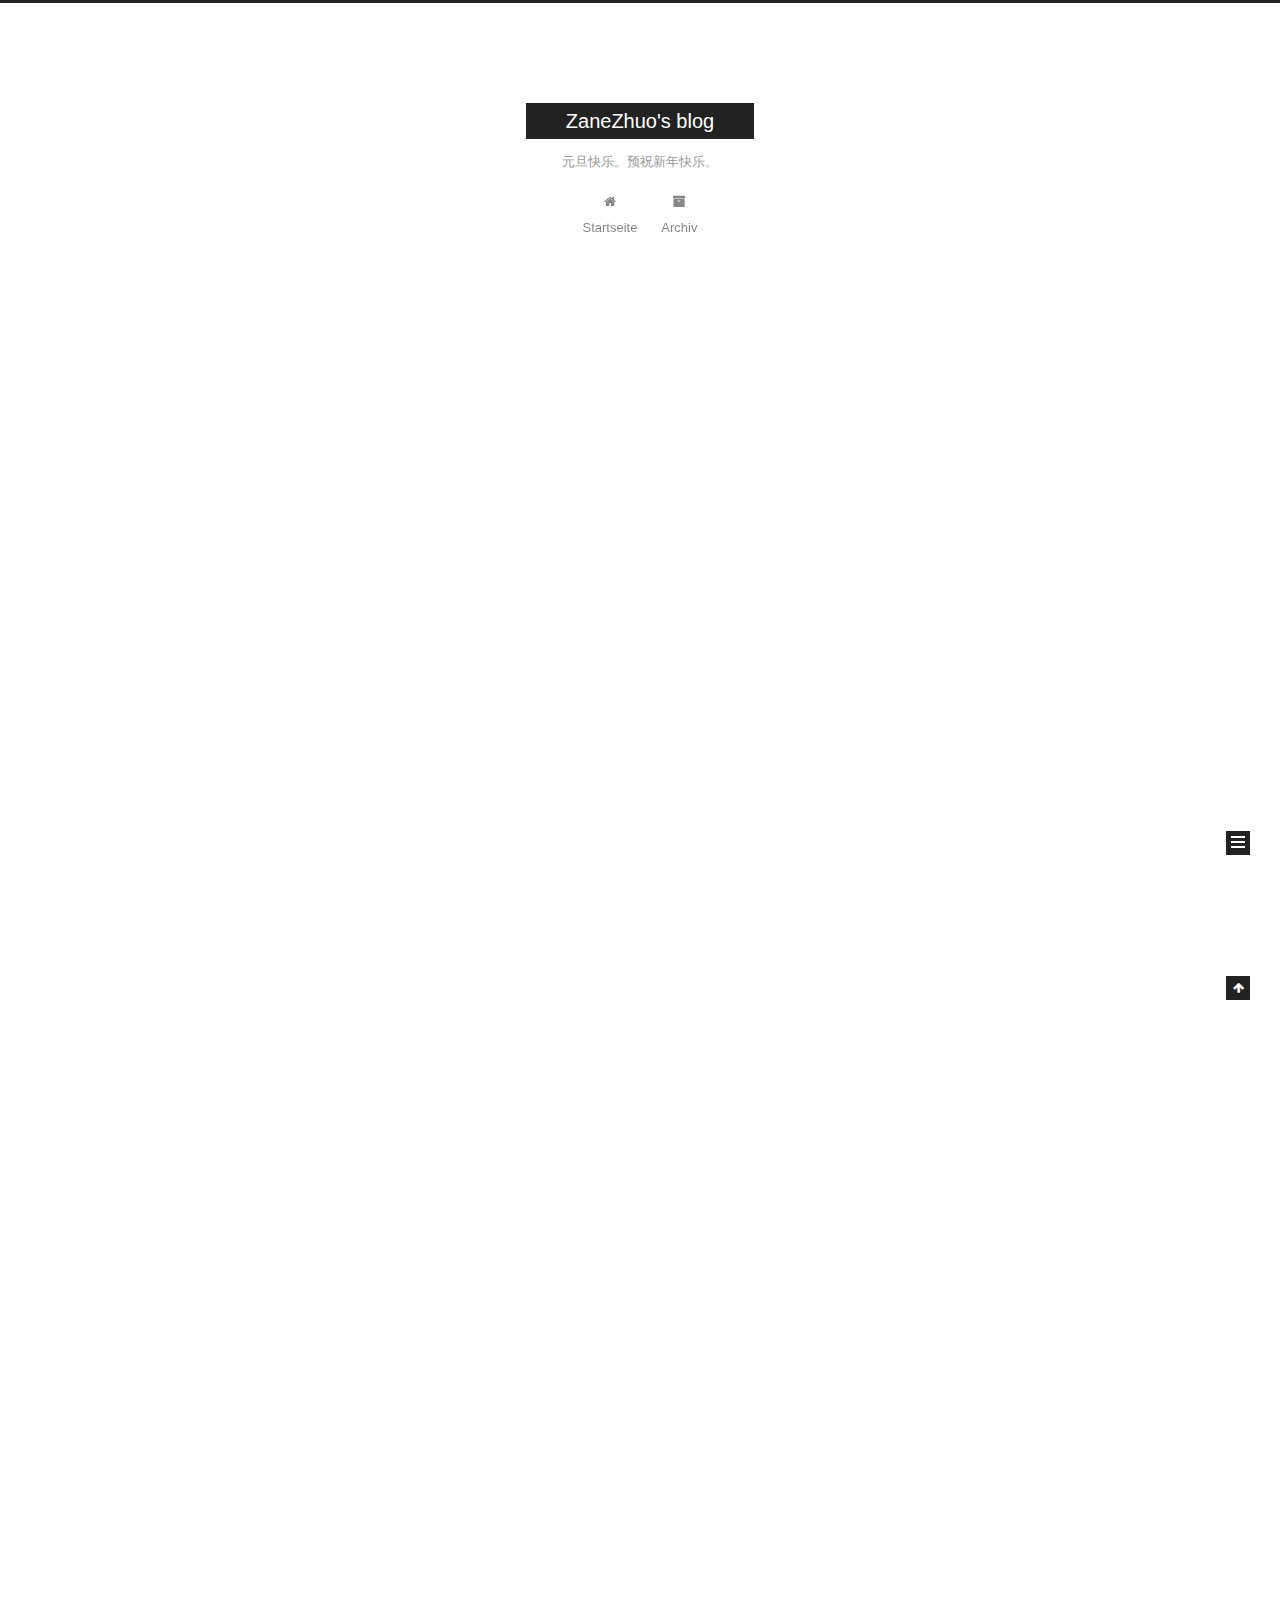
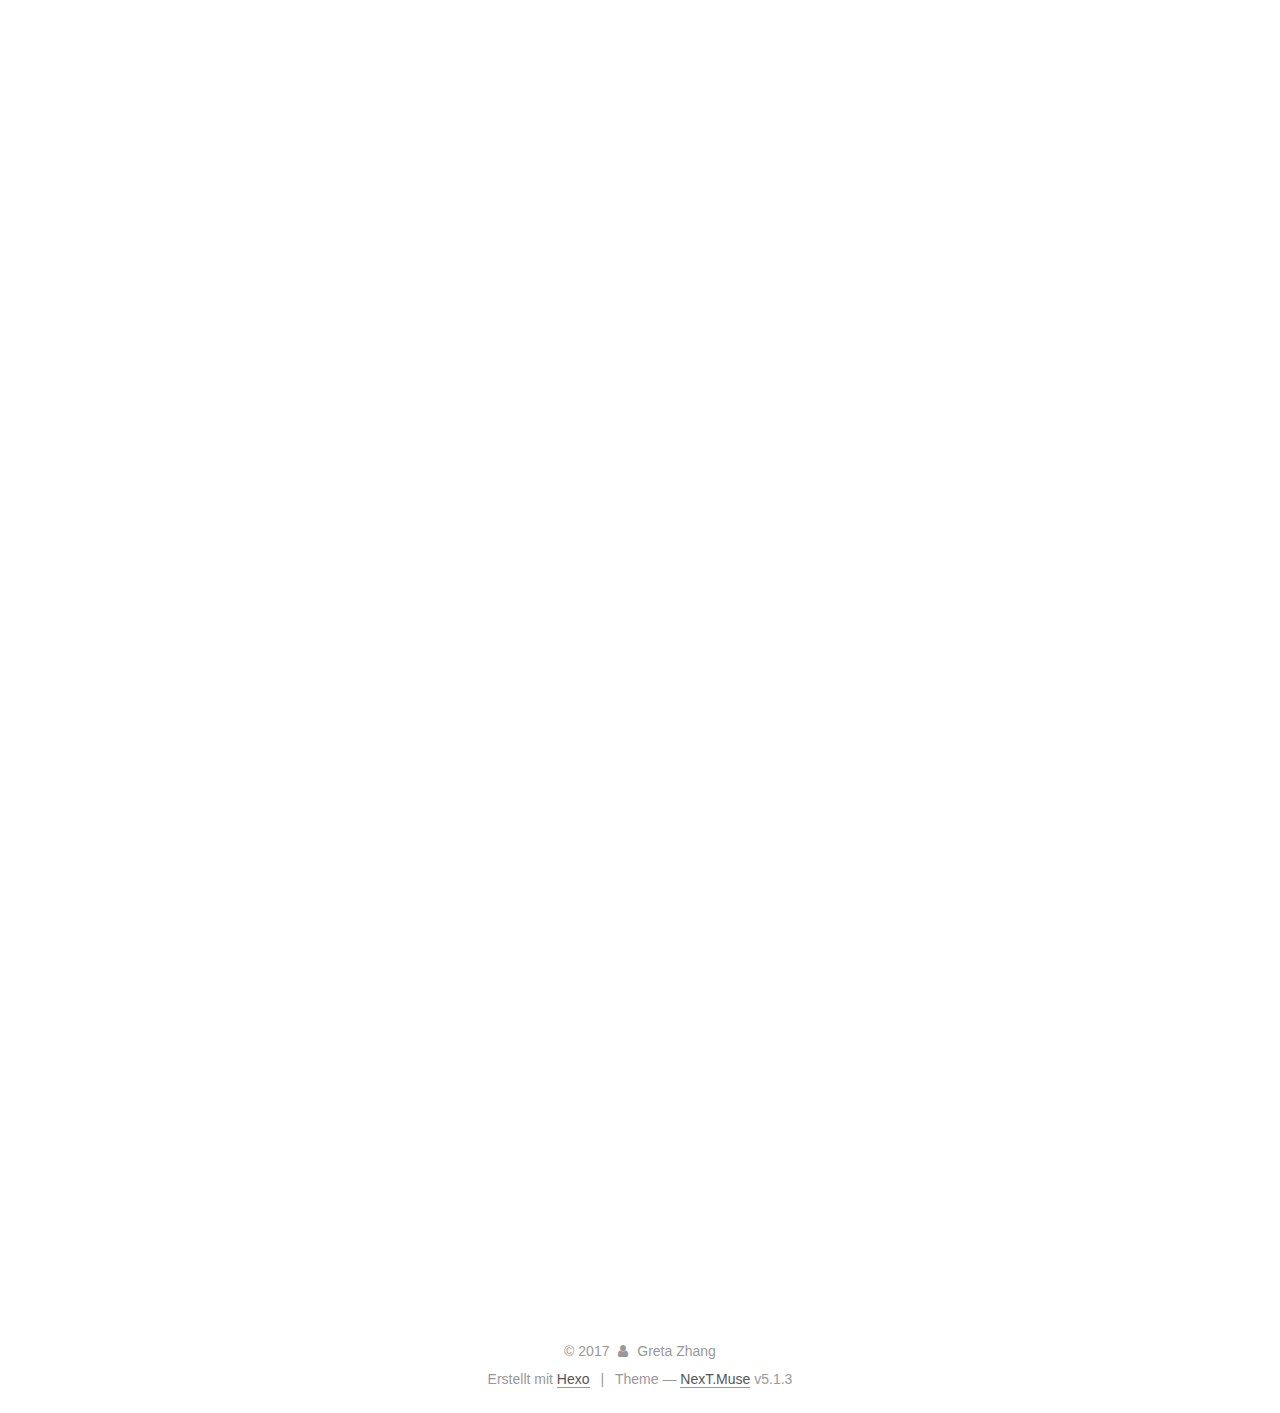
==== commit cbc61cb7: "Site updated: 2017-12-28 11:14:25" ====
--- a/index.html
+++ b/index.html
@@ -80,11 +80,11 @@
 
 
 <meta property="og:type" content="website">
-<meta property="og:title" content="next">
-<meta property="og:url" content="http://yoursite.com/index.html">
-<meta property="og:site_name" content="next">
+<meta property="og:title" content="ZaneZhuo&#39;s blog">
+<meta property="og:url" content="http://howardallen.xyz/./index.html">
+<meta property="og:site_name" content="ZaneZhuo&#39;s blog">
 <meta name="twitter:card" content="summary">
-<meta name="twitter:title" content="next">
+<meta name="twitter:title" content="ZaneZhuo&#39;s blog">
 
 
 
@@ -114,13 +114,13 @@
 
 
 
-  <link rel="canonical" href="http://yoursite.com/"/>
-
-
-
-
-
-  <title>next</title>
+  <link rel="canonical" href="http://howardallen.xyz/./"/>
+
+
+
+
+
+  <title>ZaneZhuo's blog</title>
   
 
 
@@ -151,12 +151,12 @@
     <div class="custom-logo-site-title">
       <a href="/"  class="brand" rel="start">
         <span class="logo-line-before"><i></i></span>
-        <span class="site-title">next</span>
+        <span class="site-title">ZaneZhuo's blog</span>
         <span class="logo-line-after"><i></i></span>
       </a>
     </div>
       
-        <p class="site-subtitle"></p>
+        <p class="site-subtitle">元旦快乐。预祝新年快乐。</p>
       
   </div>
 
@@ -228,16 +228,16 @@
   
   
   <div class="post-block">
-    <link itemprop="mainEntityOfPage" href="http://yoursite.com/2017/12/27/hello-world/">
+    <link itemprop="mainEntityOfPage" href="http://howardallen.xyz/./2017/12/28/word2vec/">
 
     <span hidden itemprop="author" itemscope itemtype="http://schema.org/Person">
-      <meta itemprop="name" content="John Doe">
+      <meta itemprop="name" content="Greta Zhang">
       <meta itemprop="description" content="">
       <meta itemprop="image" content="/images/avatar.gif">
     </span>
 
     <span hidden itemprop="publisher" itemscope itemtype="http://schema.org/Organization">
-      <meta itemprop="name" content="next">
+      <meta itemprop="name" content="ZaneZhuo's blog">
     </span>
 
     
@@ -247,7 +247,7 @@
         
           <h1 class="post-title" itemprop="name headline">
                 
-                <a class="post-title-link" href="/2017/12/27/hello-world/" itemprop="url">Hello World</a></h1>
+                <a class="post-title-link" href="/2017/12/28/word2vec/" itemprop="url">word2vec</a></h1>
         
 
         <div class="post-meta">
@@ -259,8 +259,8 @@
               
                 <span class="post-meta-item-text">Veröffentlicht am</span>
               
-              <time title="Post created" itemprop="dateCreated datePublished" datetime="2017-12-27T21:03:46+08:00">
-                2017-12-27
+              <time title="Post created" itemprop="dateCreated datePublished" datetime="2017-12-28T00:00:00+08:00">
+                2017-12-28
               </time>
             
 
@@ -299,16 +299,136 @@
       
         
           
-            <p>Welcome to <a href="https://hexo.io/" target="_blank" rel="noopener">Hexo</a>! This is your very first post. Check <a href="https://hexo.io/docs/" target="_blank" rel="noopener">documentation</a> for more info. If you get any problems when using Hexo, you can find the answer in <a href="https://hexo.io/docs/troubleshooting.html" target="_blank" rel="noopener">troubleshooting</a> or you can ask me on <a href="https://github.com/hexojs/hexo/issues" target="_blank" rel="noopener">GitHub</a>.</p>
-<h2 id="Quick-Start"><a href="#Quick-Start" class="headerlink" title="Quick Start"></a>Quick Start</h2><h3 id="Create-a-new-post"><a href="#Create-a-new-post" class="headerlink" title="Create a new post"></a>Create a new post</h3><figure class="highlight bash"><table><tr><td class="gutter"><pre><span class="line">1</span><br></pre></td><td class="code"><pre><span class="line">$ hexo new <span class="string">"My New Post"</span></span><br></pre></td></tr></table></figure>
-<p>More info: <a href="https://hexo.io/docs/writing.html" target="_blank" rel="noopener">Writing</a></p>
-<h3 id="Run-server"><a href="#Run-server" class="headerlink" title="Run server"></a>Run server</h3><figure class="highlight bash"><table><tr><td class="gutter"><pre><span class="line">1</span><br></pre></td><td class="code"><pre><span class="line">$ hexo server</span><br></pre></td></tr></table></figure>
-<p>More info: <a href="https://hexo.io/docs/server.html" target="_blank" rel="noopener">Server</a></p>
-<h3 id="Generate-static-files"><a href="#Generate-static-files" class="headerlink" title="Generate static files"></a>Generate static files</h3><figure class="highlight bash"><table><tr><td class="gutter"><pre><span class="line">1</span><br></pre></td><td class="code"><pre><span class="line">$ hexo generate</span><br></pre></td></tr></table></figure>
-<p>More info: <a href="https://hexo.io/docs/generating.html" target="_blank" rel="noopener">Generating</a></p>
-<h3 id="Deploy-to-remote-sites"><a href="#Deploy-to-remote-sites" class="headerlink" title="Deploy to remote sites"></a>Deploy to remote sites</h3><figure class="highlight bash"><table><tr><td class="gutter"><pre><span class="line">1</span><br></pre></td><td class="code"><pre><span class="line">$ hexo deploy</span><br></pre></td></tr></table></figure>
-<p>More info: <a href="https://hexo.io/docs/deployment.html" target="_blank" rel="noopener">Deployment</a></p>
-
+            <h1 id="word2vec"><a href="#word2vec" class="headerlink" title="word2vec"></a>word2vec</h1><h3 id="为什么要用这个"><a href="#为什么要用这个" class="headerlink" title="为什么要用这个?"></a>为什么要用这个?</h3><p>因为看论文和博客的时候很常见,不论是干嘛的,既然这么火,不妨试试.</p>
+<h3 id="如何安装"><a href="#如何安装" class="headerlink" title="如何安装"></a>如何安装</h3><ol>
+<li>从网上爬数据下来</li>
+<li>对数据进行过滤、分词</li>
+<li>用word2vec进行近义词查找等操作</li>
+</ol>
+<h3 id="完整的工程传到了我的github上了-https-github-com-n2meetu-word2vec-git"><a href="#完整的工程传到了我的github上了-https-github-com-n2meetu-word2vec-git" class="headerlink" title="完整的工程传到了我的github上了:https://github.com/n2meetu/word2vec.git"></a>完整的工程传到了我的github上了:<a href="https://github.com/n2meetu/word2vec.git" target="_blank" rel="noopener">https://github.com/n2meetu/word2vec.git</a></h3><h3 id="运行结果："><a href="#运行结果：" class="headerlink" title="运行结果："></a>运行结果：</h3><p><img src="https://ws4.sinaimg.cn/large/006tNc79gy1fmv2306worj30e40a6dfz.jpg" alt=""></p>
+<h3 id="需要安装的包，可以用pycharm的preference："><a href="#需要安装的包，可以用pycharm的preference：" class="headerlink" title="需要安装的包，可以用pycharm的preference："></a>需要安装的包，可以用pycharm的preference：</h3><p><img src="https://ws4.sinaimg.cn/large/006tNc79gy1fmv25jovkkj31kw11b768.jpg" alt=""><br>点「+」加号<br><img src="https://ws4.sinaimg.cn/large/006tNc79gy1fmv25ou5awj311y164aap.jpg" alt=""><br>同样，点「+」加号。过一会儿会提示你安装是否成功的。</p>
+<h3 id="整个的文件结构："><a href="#整个的文件结构：" class="headerlink" title="整个的文件结构："></a>整个的文件结构：</h3><p><img src="https://ws1.sinaimg.cn/large/006tNc79gy1fmv2bpwb42j30mg07ojrd.jpg" alt=""><br>-语料（网上爬下来的）<br>-自定义词典<br>-主要的python文件</p>
+<h3 id="主要的py文件："><a href="#主要的py文件：" class="headerlink" title="主要的py文件："></a>主要的py文件：</h3><figure class="highlight plain"><table><tr><td class="gutter"><pre><span class="line">1</span><br><span class="line">2</span><br><span class="line">3</span><br><span class="line">4</span><br><span class="line">5</span><br><span class="line">6</span><br><span class="line">7</span><br><span class="line">8</span><br><span class="line">9</span><br><span class="line">10</span><br><span class="line">11</span><br><span class="line">12</span><br><span class="line">13</span><br><span class="line">14</span><br><span class="line">15</span><br><span class="line">16</span><br><span class="line">17</span><br><span class="line">18</span><br><span class="line">19</span><br><span class="line">20</span><br><span class="line">21</span><br><span class="line">22</span><br><span class="line">23</span><br><span class="line">24</span><br><span class="line">25</span><br><span class="line">26</span><br><span class="line">27</span><br><span class="line">28</span><br><span class="line">29</span><br><span class="line">30</span><br><span class="line">31</span><br><span class="line">32</span><br><span class="line">33</span><br><span class="line">34</span><br><span class="line">35</span><br><span class="line">36</span><br><span class="line">37</span><br><span class="line">38</span><br><span class="line">39</span><br><span class="line">40</span><br><span class="line">41</span><br><span class="line">42</span><br><span class="line">43</span><br><span class="line">44</span><br><span class="line">45</span><br><span class="line">46</span><br><span class="line">47</span><br><span class="line">48</span><br><span class="line">49</span><br><span class="line">50</span><br><span class="line">51</span><br></pre></td><td class="code"><pre><span class="line"># -*- coding: utf-8-*-</span><br><span class="line">import jieba</span><br><span class="line">from gensim.models import word2vec</span><br><span class="line"></span><br><span class="line">#  去掉中英文状态下的逗号、句号</span><br><span class="line">def clearSen(comment):</span><br><span class="line">    comment = comment.strip(&apos; &apos;)</span><br><span class="line">    comment = comment.replace(&apos;、&apos;,&apos;&apos;)</span><br><span class="line">    comment = comment.replace(&apos;~&apos;,&apos;。&apos;)</span><br><span class="line">    comment = comment.replace(&apos;～&apos;,&apos;&apos;)</span><br><span class="line">    comment = comment.replace(&apos;&#123;&quot;error_message&quot;: &quot;EMPTY SENTENCE&quot;&#125;&apos;,&apos;&apos;)</span><br><span class="line">    comment = comment.replace(&apos;…&apos;,&apos;&apos;)</span><br><span class="line">    comment = comment.replace(&apos;\r&apos;, &apos;&apos;)</span><br><span class="line">    comment = comment.replace(&apos;\t&apos;, &apos; &apos;)</span><br><span class="line">    comment = comment.replace(&apos;\f&apos;, &apos; &apos;)</span><br><span class="line">    comment = comment.replace(&apos;/&apos;, &apos;&apos;)</span><br><span class="line">    comment = comment.replace(&apos;、&apos;, &apos; &apos;)</span><br><span class="line">    comment = comment.replace(&apos;/&apos;, &apos;&apos;)</span><br><span class="line">    comment = comment.replace(&apos; &apos;, &apos;&apos;)</span><br><span class="line">    comment = comment.replace(&apos; &apos;, &apos;&apos;)</span><br><span class="line">    comment = comment.replace(&apos;_&apos;, &apos;&apos;)</span><br><span class="line">    comment = comment.replace(&apos;?&apos;, &apos; &apos;)</span><br><span class="line">    comment = comment.replace(&apos;？&apos;, &apos; &apos;)</span><br><span class="line">    comment = comment.replace(&apos;了&apos;, &apos;&apos;)</span><br><span class="line">    comment = comment.replace(&apos;➕&apos;, &apos;&apos;)</span><br><span class="line">    return comment</span><br><span class="line"></span><br><span class="line"># 用jieba进行分词</span><br><span class="line">comment = open(&apos;./corpus/comment.txt&apos;).read()</span><br><span class="line">comment = clearSen(comment)</span><br><span class="line">jieba.load_userdict(&apos;./user_dict/userdict_food.txt&apos;)</span><br><span class="line">comment = &apos; &apos;.join(jieba.cut(comment))</span><br><span class="line"></span><br><span class="line"># 分完词后保存到新的txt中</span><br><span class="line">fo = open(&quot;./corpus/afterSeg.txt&quot;,&quot;w&quot;)</span><br><span class="line">fo.write(comment)</span><br><span class="line">print(&quot;finished!&quot;)</span><br><span class="line">fo.close()</span><br><span class="line"></span><br><span class="line"># 用 word2vec 进行训练</span><br><span class="line">sentences=word2vec.Text8Corpus(u&apos;./corpus/afterSeg.txt&apos;)</span><br><span class="line"># 第一个参数是训练语料，第二个参数是小于该数的单词会被剔除，默认值为5, 第三个参数是神经网络的隐藏层单元数，默认为100</span><br><span class="line">model=word2vec.Word2Vec(sentences,min_count=3, size=50, window=5, workers=4)</span><br><span class="line"></span><br><span class="line">y2=model.similarity(u&quot;不错&quot;, u&quot;好吃&quot;) #计算两个词之间的余弦距离</span><br><span class="line">print(y2)</span><br><span class="line"></span><br><span class="line">for i in model.most_similar(u&quot;好吃&quot;): #计算余弦距离最接近“滋润”的10个词</span><br><span class="line">    print(i[0],i[1])</span><br><span class="line"></span><br><span class="line"># 训练词向量时传入的两个参数也对训练效果有很大影响，需要根据语料来决定参数的选择，好的词向量对NLP的分类、聚类、相似度判别等任务有重要意义</span><br></pre></td></tr></table></figure>
+<h4 id="清洗数据的clearSen-不要笑。萌新就是这样很傻很粗暴的……"><a href="#清洗数据的clearSen-不要笑。萌新就是这样很傻很粗暴的……" class="headerlink" title="清洗数据的clearSen()不要笑。萌新就是这样很傻很粗暴的……"></a>清洗数据的clearSen()不要笑。萌新就是这样很傻很粗暴的……</h4>
+          
+        
+      
+    </div>
+    
+    
+    
+
+    
+
+    
+
+    
+
+    <footer class="post-footer">
+      
+
+      
+
+      
+
+      
+      
+        <div class="post-eof"></div>
+      
+    </footer>
+  </div>
+  
+  
+  
+  </article>
+
+
+    
+      
+
+  
+
+  
+  
+  
+
+  <article class="post post-type-normal" itemscope itemtype="http://schema.org/Article">
+  
+  
+  
+  <div class="post-block">
+    <link itemprop="mainEntityOfPage" href="http://howardallen.xyz/./2017/12/28/小宇/">
+
+    <span hidden itemprop="author" itemscope itemtype="http://schema.org/Person">
+      <meta itemprop="name" content="Greta Zhang">
+      <meta itemprop="description" content="">
+      <meta itemprop="image" content="/images/avatar.gif">
+    </span>
+
+    <span hidden itemprop="publisher" itemscope itemtype="http://schema.org/Organization">
+      <meta itemprop="name" content="ZaneZhuo's blog">
+    </span>
+
+    
+      <header class="post-header">
+
+        
+        
+          <h1 class="post-title" itemprop="name headline">
+                
+                <a class="post-title-link" href="/2017/12/28/小宇/" itemprop="url">小宇小弟，别来无恙~</a></h1>
+        
+
+        <div class="post-meta">
+          <span class="post-time">
+            
+              <span class="post-meta-item-icon">
+                <i class="fa fa-calendar-o"></i>
+              </span>
+              
+                <span class="post-meta-item-text">Veröffentlicht am</span>
+              
+              <time title="Post created" itemprop="dateCreated datePublished" datetime="2017-12-28T00:00:00+08:00">
+                2017-12-28
+              </time>
+            
+
+            
+
+            
+          </span>
+
+          
+
+          
+            
+          
+
+          
+          
+
+          
+
+          
+
+          
+
+        </div>
+      </header>
+    
+
+    
+    
+    
+    <div class="post-body" itemprop="articleBody">
+
+      
+      
+
+      
+        
+          
+            
           
         
       
@@ -378,7 +498,7 @@
         <div class="site-overview">
           <div class="site-author motion-element" itemprop="author" itemscope itemtype="http://schema.org/Person">
             
-              <p class="site-author-name" itemprop="name">John Doe</p>
+              <p class="site-author-name" itemprop="name">Greta Zhang</p>
               <p class="site-description motion-element" itemprop="description"></p>
           </div>
 
@@ -389,7 +509,7 @@
               
                 <a href="/archives/">
               
-                  <span class="site-state-item-count">1</span>
+                  <span class="site-state-item-count">2</span>
                   <span class="site-state-item-name">Artikel</span>
                 </a>
               </div>
@@ -436,7 +556,7 @@
   <span class="with-love">
     <i class="fa fa-user"></i>
   </span>
-  <span class="author" itemprop="copyrightHolder">John Doe</span>
+  <span class="author" itemprop="copyrightHolder">Greta Zhang</span>
 
   
 </div>
--- a/css/main.css
+++ b/css/main.css
@@ -1822,7 +1822,7 @@
   width: 4px;
   height: 4px;
   border-radius: 50%;
-  background: #9d0442;
+  background: #ff98ff;
 }
 .links-of-blogroll {
   font-size: 13px;
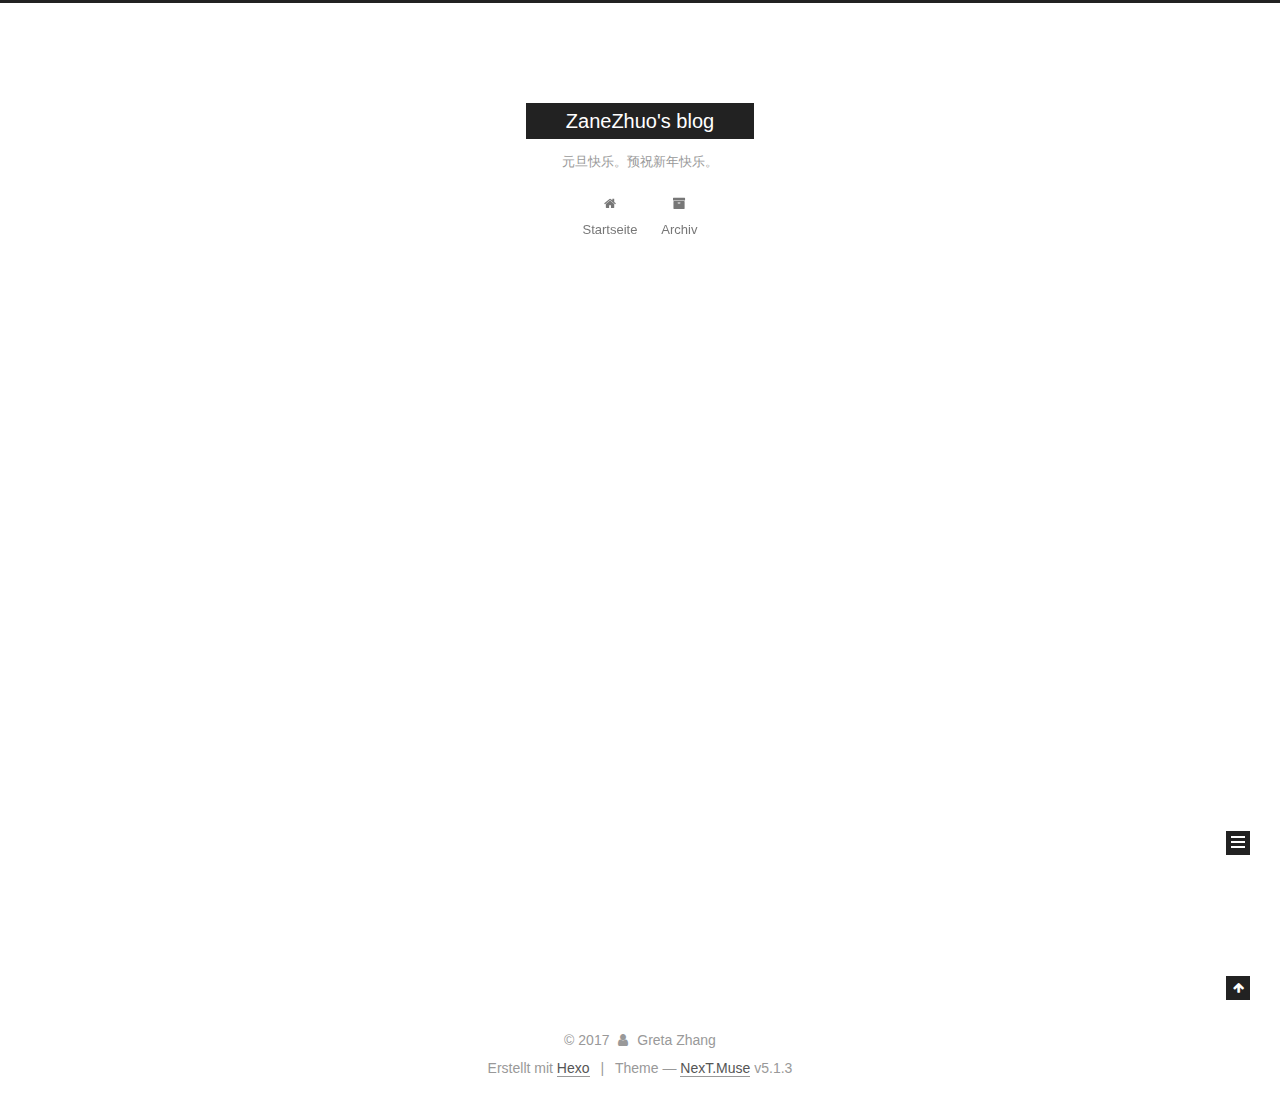
==== commit 02a7817d: "Site updated: 2017-12-29 16:30:23" ====
--- a/index.html
+++ b/index.html
@@ -247,7 +247,7 @@
         
           <h1 class="post-title" itemprop="name headline">
                 
-                <a class="post-title-link" href="/2017/12/28/word2vec/" itemprop="url">word2vec</a></h1>
+                <a class="post-title-link" href="/2017/12/28/word2vec/" itemprop="url">巨力化工有限公司</a></h1>
         
 
         <div class="post-meta">
@@ -299,136 +299,9 @@
       
         
           
-            <h1 id="word2vec"><a href="#word2vec" class="headerlink" title="word2vec"></a>word2vec</h1><h3 id="为什么要用这个"><a href="#为什么要用这个" class="headerlink" title="为什么要用这个?"></a>为什么要用这个?</h3><p>因为看论文和博客的时候很常见,不论是干嘛的,既然这么火,不妨试试.</p>
-<h3 id="如何安装"><a href="#如何安装" class="headerlink" title="如何安装"></a>如何安装</h3><ol>
-<li>从网上爬数据下来</li>
-<li>对数据进行过滤、分词</li>
-<li>用word2vec进行近义词查找等操作</li>
-</ol>
-<h3 id="完整的工程传到了我的github上了-https-github-com-n2meetu-word2vec-git"><a href="#完整的工程传到了我的github上了-https-github-com-n2meetu-word2vec-git" class="headerlink" title="完整的工程传到了我的github上了:https://github.com/n2meetu/word2vec.git"></a>完整的工程传到了我的github上了:<a href="https://github.com/n2meetu/word2vec.git" target="_blank" rel="noopener">https://github.com/n2meetu/word2vec.git</a></h3><h3 id="运行结果："><a href="#运行结果：" class="headerlink" title="运行结果："></a>运行结果：</h3><p><img src="https://ws4.sinaimg.cn/large/006tNc79gy1fmv2306worj30e40a6dfz.jpg" alt=""></p>
-<h3 id="需要安装的包，可以用pycharm的preference："><a href="#需要安装的包，可以用pycharm的preference：" class="headerlink" title="需要安装的包，可以用pycharm的preference："></a>需要安装的包，可以用pycharm的preference：</h3><p><img src="https://ws4.sinaimg.cn/large/006tNc79gy1fmv25jovkkj31kw11b768.jpg" alt=""><br>点「+」加号<br><img src="https://ws4.sinaimg.cn/large/006tNc79gy1fmv25ou5awj311y164aap.jpg" alt=""><br>同样，点「+」加号。过一会儿会提示你安装是否成功的。</p>
-<h3 id="整个的文件结构："><a href="#整个的文件结构：" class="headerlink" title="整个的文件结构："></a>整个的文件结构：</h3><p><img src="https://ws1.sinaimg.cn/large/006tNc79gy1fmv2bpwb42j30mg07ojrd.jpg" alt=""><br>-语料（网上爬下来的）<br>-自定义词典<br>-主要的python文件</p>
-<h3 id="主要的py文件："><a href="#主要的py文件：" class="headerlink" title="主要的py文件："></a>主要的py文件：</h3><figure class="highlight plain"><table><tr><td class="gutter"><pre><span class="line">1</span><br><span class="line">2</span><br><span class="line">3</span><br><span class="line">4</span><br><span class="line">5</span><br><span class="line">6</span><br><span class="line">7</span><br><span class="line">8</span><br><span class="line">9</span><br><span class="line">10</span><br><span class="line">11</span><br><span class="line">12</span><br><span class="line">13</span><br><span class="line">14</span><br><span class="line">15</span><br><span class="line">16</span><br><span class="line">17</span><br><span class="line">18</span><br><span class="line">19</span><br><span class="line">20</span><br><span class="line">21</span><br><span class="line">22</span><br><span class="line">23</span><br><span class="line">24</span><br><span class="line">25</span><br><span class="line">26</span><br><span class="line">27</span><br><span class="line">28</span><br><span class="line">29</span><br><span class="line">30</span><br><span class="line">31</span><br><span class="line">32</span><br><span class="line">33</span><br><span class="line">34</span><br><span class="line">35</span><br><span class="line">36</span><br><span class="line">37</span><br><span class="line">38</span><br><span class="line">39</span><br><span class="line">40</span><br><span class="line">41</span><br><span class="line">42</span><br><span class="line">43</span><br><span class="line">44</span><br><span class="line">45</span><br><span class="line">46</span><br><span class="line">47</span><br><span class="line">48</span><br><span class="line">49</span><br><span class="line">50</span><br><span class="line">51</span><br></pre></td><td class="code"><pre><span class="line"># -*- coding: utf-8-*-</span><br><span class="line">import jieba</span><br><span class="line">from gensim.models import word2vec</span><br><span class="line"></span><br><span class="line">#  去掉中英文状态下的逗号、句号</span><br><span class="line">def clearSen(comment):</span><br><span class="line">    comment = comment.strip(&apos; &apos;)</span><br><span class="line">    comment = comment.replace(&apos;、&apos;,&apos;&apos;)</span><br><span class="line">    comment = comment.replace(&apos;~&apos;,&apos;。&apos;)</span><br><span class="line">    comment = comment.replace(&apos;～&apos;,&apos;&apos;)</span><br><span class="line">    comment = comment.replace(&apos;&#123;&quot;error_message&quot;: &quot;EMPTY SENTENCE&quot;&#125;&apos;,&apos;&apos;)</span><br><span class="line">    comment = comment.replace(&apos;…&apos;,&apos;&apos;)</span><br><span class="line">    comment = comment.replace(&apos;\r&apos;, &apos;&apos;)</span><br><span class="line">    comment = comment.replace(&apos;\t&apos;, &apos; &apos;)</span><br><span class="line">    comment = comment.replace(&apos;\f&apos;, &apos; &apos;)</span><br><span class="line">    comment = comment.replace(&apos;/&apos;, &apos;&apos;)</span><br><span class="line">    comment = comment.replace(&apos;、&apos;, &apos; &apos;)</span><br><span class="line">    comment = comment.replace(&apos;/&apos;, &apos;&apos;)</span><br><span class="line">    comment = comment.replace(&apos; &apos;, &apos;&apos;)</span><br><span class="line">    comment = comment.replace(&apos; &apos;, &apos;&apos;)</span><br><span class="line">    comment = comment.replace(&apos;_&apos;, &apos;&apos;)</span><br><span class="line">    comment = comment.replace(&apos;?&apos;, &apos; &apos;)</span><br><span class="line">    comment = comment.replace(&apos;？&apos;, &apos; &apos;)</span><br><span class="line">    comment = comment.replace(&apos;了&apos;, &apos;&apos;)</span><br><span class="line">    comment = comment.replace(&apos;➕&apos;, &apos;&apos;)</span><br><span class="line">    return comment</span><br><span class="line"></span><br><span class="line"># 用jieba进行分词</span><br><span class="line">comment = open(&apos;./corpus/comment.txt&apos;).read()</span><br><span class="line">comment = clearSen(comment)</span><br><span class="line">jieba.load_userdict(&apos;./user_dict/userdict_food.txt&apos;)</span><br><span class="line">comment = &apos; &apos;.join(jieba.cut(comment))</span><br><span class="line"></span><br><span class="line"># 分完词后保存到新的txt中</span><br><span class="line">fo = open(&quot;./corpus/afterSeg.txt&quot;,&quot;w&quot;)</span><br><span class="line">fo.write(comment)</span><br><span class="line">print(&quot;finished!&quot;)</span><br><span class="line">fo.close()</span><br><span class="line"></span><br><span class="line"># 用 word2vec 进行训练</span><br><span class="line">sentences=word2vec.Text8Corpus(u&apos;./corpus/afterSeg.txt&apos;)</span><br><span class="line"># 第一个参数是训练语料，第二个参数是小于该数的单词会被剔除，默认值为5, 第三个参数是神经网络的隐藏层单元数，默认为100</span><br><span class="line">model=word2vec.Word2Vec(sentences,min_count=3, size=50, window=5, workers=4)</span><br><span class="line"></span><br><span class="line">y2=model.similarity(u&quot;不错&quot;, u&quot;好吃&quot;) #计算两个词之间的余弦距离</span><br><span class="line">print(y2)</span><br><span class="line"></span><br><span class="line">for i in model.most_similar(u&quot;好吃&quot;): #计算余弦距离最接近“滋润”的10个词</span><br><span class="line">    print(i[0],i[1])</span><br><span class="line"></span><br><span class="line"># 训练词向量时传入的两个参数也对训练效果有很大影响，需要根据语料来决定参数的选择，好的词向量对NLP的分类、聚类、相似度判别等任务有重要意义</span><br></pre></td></tr></table></figure>
-<h4 id="清洗数据的clearSen-不要笑。萌新就是这样很傻很粗暴的……"><a href="#清洗数据的clearSen-不要笑。萌新就是这样很傻很粗暴的……" class="headerlink" title="清洗数据的clearSen()不要笑。萌新就是这样很傻很粗暴的……"></a>清洗数据的clearSen()不要笑。萌新就是这样很傻很粗暴的……</h4>
-          
-        
-      
-    </div>
-    
-    
-    
-
-    
-
-    
-
-    
-
-    <footer class="post-footer">
-      
-
-      
-
-      
-
-      
-      
-        <div class="post-eof"></div>
-      
-    </footer>
-  </div>
-  
-  
-  
-  </article>
-
-
-    
-      
-
-  
-
-  
-  
-  
-
-  <article class="post post-type-normal" itemscope itemtype="http://schema.org/Article">
-  
-  
-  
-  <div class="post-block">
-    <link itemprop="mainEntityOfPage" href="http://howardallen.xyz/./2017/12/28/小宇/">
-
-    <span hidden itemprop="author" itemscope itemtype="http://schema.org/Person">
-      <meta itemprop="name" content="Greta Zhang">
-      <meta itemprop="description" content="">
-      <meta itemprop="image" content="/images/avatar.gif">
-    </span>
-
-    <span hidden itemprop="publisher" itemscope itemtype="http://schema.org/Organization">
-      <meta itemprop="name" content="ZaneZhuo's blog">
-    </span>
-
-    
-      <header class="post-header">
-
-        
-        
-          <h1 class="post-title" itemprop="name headline">
-                
-                <a class="post-title-link" href="/2017/12/28/小宇/" itemprop="url">小宇小弟，别来无恙~</a></h1>
-        
-
-        <div class="post-meta">
-          <span class="post-time">
-            
-              <span class="post-meta-item-icon">
-                <i class="fa fa-calendar-o"></i>
-              </span>
-              
-                <span class="post-meta-item-text">Veröffentlicht am</span>
-              
-              <time title="Post created" itemprop="dateCreated datePublished" datetime="2017-12-28T00:00:00+08:00">
-                2017-12-28
-              </time>
-            
-
-            
-
-            
-          </span>
-
-          
-
-          
-            
-          
-
-          
-          
-
-          
-
-          
-
-          
-
-        </div>
-      </header>
-    
-
-    
-    
-    
-    <div class="post-body" itemprop="articleBody">
-
-      
-      
-
-      
-        
-          
-            
+            <p>#产品简介：<br>那个拉勾网i阿狗结构i文化高i侯IE阿姐鼓哦啊我觉哦感觉我i啊结构i哦i啊g那个拉勾网i阿狗结构i文化高i侯IE阿姐鼓哦啊我觉哦感觉我i啊结构i哦i啊g那个拉勾网i阿狗结构i文化高i侯IE阿姐鼓哦啊我觉哦感觉我i啊结构i哦i啊g那个拉勾网i阿狗结构i文化高i侯IE阿姐鼓哦啊我觉哦感觉我i啊结构i哦i啊g那个拉勾网i阿狗结构i文化高i侯IE阿姐鼓哦啊我觉哦感觉我i啊结构i哦i啊g那个拉勾网i阿狗结构i文化高i侯IE阿姐鼓哦啊我觉哦感觉我i啊结构i哦i啊g那个拉勾网i阿狗结构i文化高i侯IE阿姐鼓哦啊我觉哦感觉我i啊结构i哦i啊g那个拉勾网i阿狗结构i文化高i侯IE阿姐鼓哦啊我觉哦感觉我i啊结构i哦i啊g那个拉勾网i阿狗结构i文化高i侯IE阿姐鼓哦啊我觉哦感觉我i啊结构i哦i啊g</p>
+<p><img src="https://ws4.sinaimg.cn/large/006tKfTcgy1fmxpsq7yx4j30fa0bpaao.jpg" alt=""></p>
+<h4 id="电话：19866663848"><a href="#电话：19866663848" class="headerlink" title="电话：19866663848"></a>电话：19866663848</h4><h4 id="联系人-店长"><a href="#联系人-店长" class="headerlink" title="联系人:店长"></a>联系人:店长</h4><h4 id="淘宝：1111111"><a href="#淘宝：1111111" class="headerlink" title="淘宝：1111111"></a>淘宝：1111111</h4><h4 id="微信：此处是二维码图片"><a href="#微信：此处是二维码图片" class="headerlink" title="微信：此处是二维码图片"></a>微信：此处是二维码图片</h4>
           
         
       
@@ -509,7 +382,7 @@
               
                 <a href="/archives/">
               
-                  <span class="site-state-item-count">2</span>
+                  <span class="site-state-item-count">1</span>
                   <span class="site-state-item-name">Artikel</span>
                 </a>
               </div>
--- a/css/main.css
+++ b/css/main.css
@@ -1822,7 +1822,7 @@
   width: 4px;
   height: 4px;
   border-radius: 50%;
-  background: #ff98ff;
+  background: #831c69;
 }
 .links-of-blogroll {
   font-size: 13px;
